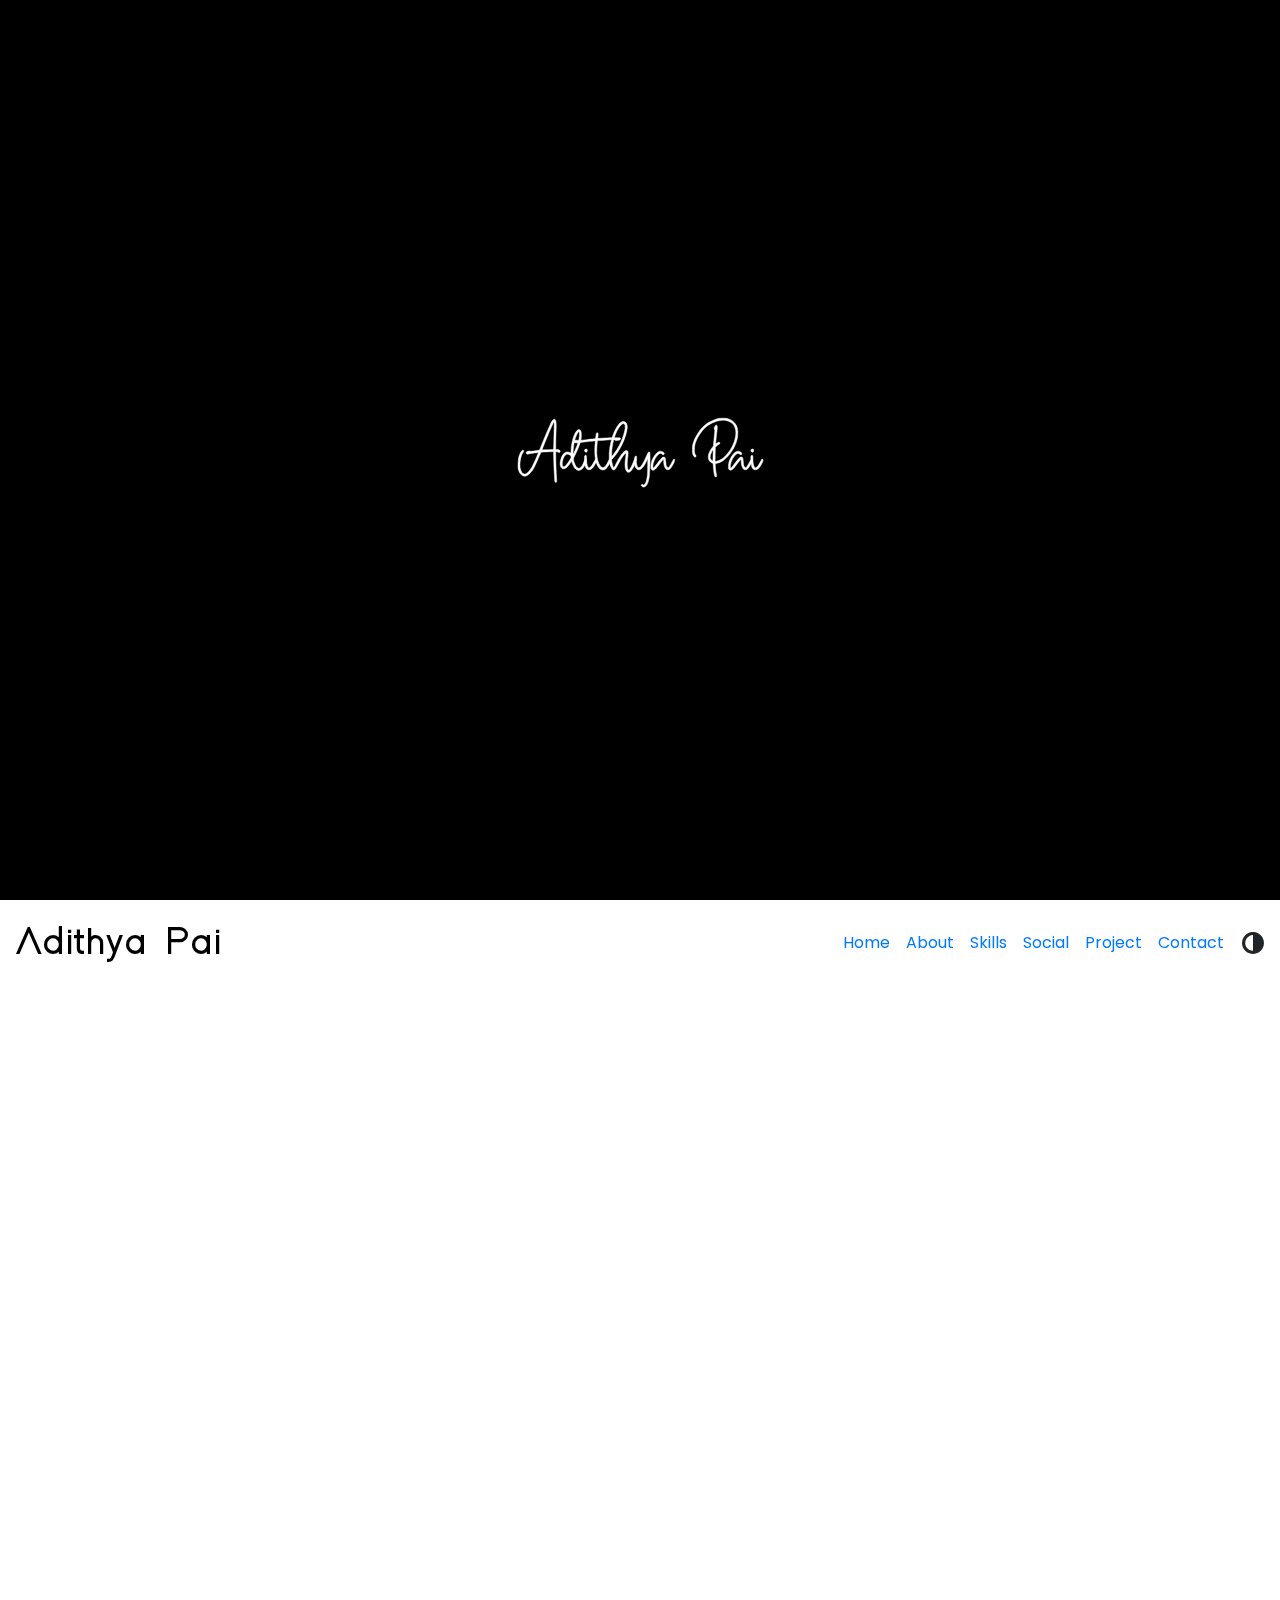
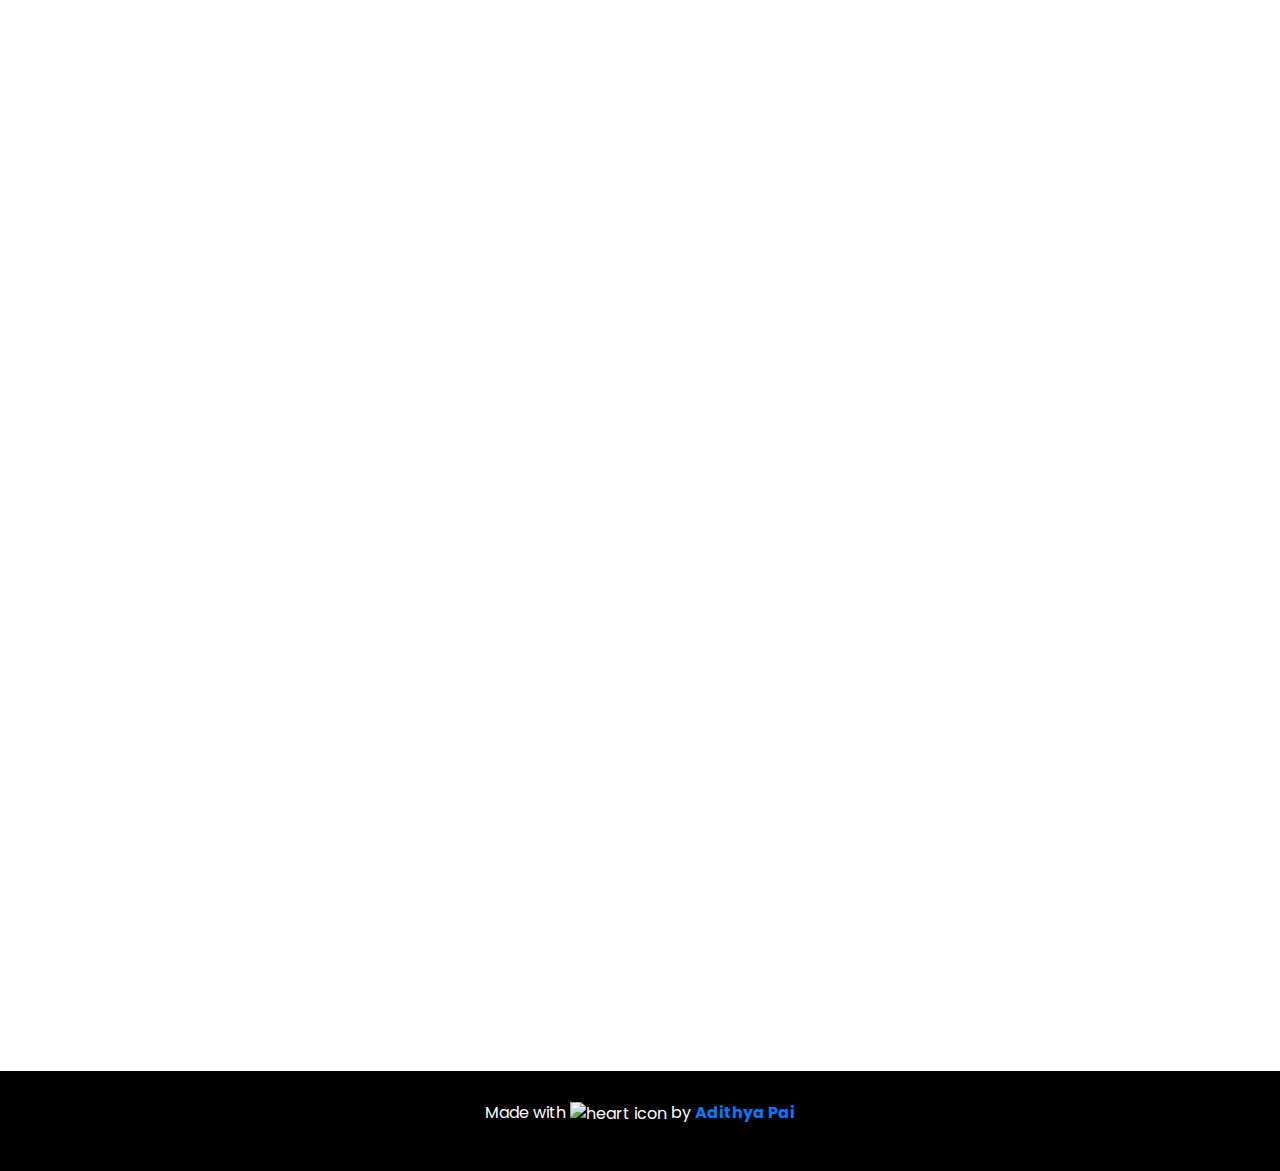
==== index.html @ 1781d68f "Update index.html" ====
<!doctype html>
<html lang=en>
   <meta charset=UTF-8>
   <meta content="width=device-width,initial-scale=1"name=viewport>
   <meta content="ie=edge"http-equiv=x-ua-compatible />
   <meta content=img/ad.jpg property=og:image>
   <meta content=https://adithyapai.com property=og:url>
   <meta content="width=device-width,initial-scale=1,maximum-scale=1,user-scalable=no"name=viewport />
   <meta content="Adithya Pai B is a Front-End Developer from Mangalore, India. Adithya Pai is currenty pursuing his BE in Computer Science. Feel free to contact Adithya Pai B"property=og:description />
   <meta content=#000 name=theme-color>
   <link href=asset/css/style.css rel=stylesheet />
   <title>Adithya Pai B | Front-End Developer</title>
   <meta content="Adithya Pai B is a Front-End Developer from Mangalore, India. Adithya Pai is currenty pursuing his BE in Computer Science. Feel free to contact Adithya Pai B"name=description />
   <meta content="index, follow"name=robots>
   <link href=/sitemap.xml rel=sitemap type=application/xml title=Sitemap>
   <meta content=website property=og:type />
   <link href=https://stackpath.bootstrapcdn.com/bootstrap/4.3.1/css/bootstrap.min.css rel=stylesheet crossorigin=anonymous integrity=sha384-ggOyR0iXCbMQv3Xipma34MD+dH/1fQ784/j6cY/iJTQUOhcWr7x9JvoRxT2MZw1T>
   <meta content="adithya pai b adithyapai adithya pai Adithya AdithyaPai ADITHYAPAI ADITHYA adithyapaib paiadithya adithyapai.com www.adithyapai.com"name=Keywords />
   <script src=/asset/js/fa.js></script>
   <meta content=BsRcrQH_YwBW4zyBT2AexW2QIhoXcLCrtPoTWpZr7Bg name=google-site-verification />
   <link href=/img/fav.ico rel="shortcut icon"type=image/x-icon>
   <link href=https://cdn.statically.io/gh/adithyapaib/adithyapai.com/27f1a882/img/adithya.webp rel=author />
   <meta content="Adithya Pai B | Front-End Developer"property=og:title>
   <meta content=website property=og:type>
   <meta content=https://adithyapai.com property=og:url>
   <meta content=img/ogimg.png property=og:image>
   <link href=https://unpkg.com/aos@2.3.1/dist/aos.css rel=stylesheet>
   <script src="https://code.jquery.com/jquery-3.6.0.min.js" integrity="sha256-/xUj+3OJU5yExlq6GSYGSHk7tPXikynS7ogEvDej/m4=" crossorigin="anonymous"></script>
   <body data-offset=50 data-spy=scroll data-target=.navbar>
      <div id=preloader>
         <svg id=svg id=Layer_1 height=250 style="enable-background:new 0 0 545 165;background:#000"version=1.1 viewBox="0 0 545 165"width=250 x=0px xml:space=preserve xmlns=http://www.w3.org/2000/svg xmlns:xlink=http://www.w3.org/1999/xlink y=0px>
            <style>.st1{stroke-width:1;stroke-miterlimit:10;width:54px;height:54px}</style>
            <g>
               <rect class=st0 height=108 width=605 x=-33 y=38 />
               <path class=st1 d="M23.9,88.34c0-0.48,0.42-0.99,1.26-1.53c0.84-0.54,1.8-0.99,2.88-1.35c1.08-0.36,2.13-0.6,3.15-0.72
                  c1.02-0.12,1.77,0,2.25,0.36c0.36,0.36,3.78,0.06,10.26-0.9c2.64-0.36,4.89-0.69,6.75-0.99c1.86-0.3,2.79-0.51,2.79-0.63
                  c0.12,0,0.9-1.74,2.34-5.22c1.44-3.48,3.18-7.74,5.22-12.78c2.04-5.04,4.05-9.9,6.03-14.58c1.98-4.68,3.81-8.94,5.49-12.78
                  c1.68-3.84,3.12-7.17,4.32-9.99c1.2-2.82,2.1-4.77,2.7-5.85c0.84-1.56,1.86-2.94,3.06-4.14c1.2-1.2,2.21-1.8,3.02-1.8
                  c0.58,0,1.33,0.36,2.26,1.08c0.46,0.48,0.87,1.29,1.21,2.43c0.35,1.14,0.61,2.88,0.79,5.22c0.18,2.34,0.24,5.31,0.18,8.91
                  c-0.06,3.6-0.21,8.1-0.45,13.5c-0.12,2.52-0.21,5.13-0.27,7.83c-0.06,2.7-0.12,5.28-0.18,7.74c-0.06,2.46-0.09,4.68-0.09,6.66
                  s0,3.51,0,4.59v8.28h2.34c3.96,0,6.36,1.02,7.2,3.06c0.36,1.08,0.18,1.92-0.54,2.52c-0.36,0.48-0.69,0.72-0.99,0.72
                  c-0.3,0-0.93-0.24-1.89-0.72c-0.6-0.24-1.29-0.45-2.07-0.63c-0.78-0.18-1.47-0.27-2.07-0.27H88.7l0.36,19.26
                  c0,2.64,0.06,5.49,0.18,8.55c0.12,3.06,0.24,6.06,0.36,9c0.12,2.94,0.24,5.73,0.36,8.37c0.12,2.64,0.24,4.86,0.36,6.66
                  c0.24,3.48,0.39,6.21,0.45,8.19c0.06,1.98,0.06,3.48,0,4.5c-0.06,1.02-0.27,1.65-0.62,1.89c-0.35,0.24-0.82,0.36-1.4,0.36
                  c-0.58,0-1.11-0.36-1.57-1.08c-0.23-0.36-0.47-2.19-0.7-5.49c-0.23-3.3-0.5-7.35-0.79-12.15c-0.29-4.8-0.55-10.02-0.79-15.66
                  c-0.23-5.64-0.41-10.92-0.52-15.84L84.02,86l-5.4,0.18c-13.68,0.36-20.94,0.84-21.78,1.44c-0.24,0.24-0.87,1.47-1.89,3.69
                  c-1.02,2.22-2.13,4.77-3.33,7.65c-5.52,13.08-9.9,22.2-13.14,27.36c-2.52,3.84-5.13,6.87-7.83,9.09c-2.7,2.22-5.37,3.57-8.01,4.05
                  c-3.24,0.6-6.36-0.51-9.36-3.33c-3-2.82-5.04-6.63-6.12-11.43c-0.24-0.96-0.42-2.55-0.54-4.77c-0.12-2.22-0.12-4.62,0-7.2
                  c0.12-2.58,0.27-5.1,0.45-7.56c0.18-2.46,0.45-4.47,0.81-6.03c0.24-1.2,0.63-2.55,1.17-4.05c0.54-1.5,1.14-2.97,1.8-4.41
                  c0.66-1.44,1.32-2.76,1.98-3.96c0.66-1.2,1.29-2.04,1.89-2.52c0.84-0.96,1.74-1.38,2.7-1.26c0.96,0.12,1.56,0.66,1.8,1.62
                  c0.12,0.72-0.18,1.56-0.9,2.52c-1.32,1.32-2.49,3.33-3.51,6.03c-1.02,2.7-1.89,5.64-2.61,8.82c-0.72,3.18-1.17,6.45-1.35,9.81
                  c-0.18,3.36-0.09,6.3,0.27,8.82c0.48,2.76,1.26,5.34,2.34,7.74c1.08,2.4,2.16,4.02,3.24,4.86c1.56,1.08,2.88,1.65,3.96,1.71
                  c1.08,0.06,2.46-0.33,4.14-1.17c3.72-1.92,7.56-6.24,11.52-12.96c0.48-0.84,1.17-2.16,2.07-3.96s1.83-3.69,2.79-5.67
                  c0.96-1.98,1.86-3.96,2.7-5.94c0.84-1.98,1.56-3.63,2.16-4.95l3.06-7.38l2.16-4.86l-3.6,0.36c-0.96,0.12-2.61,0.36-4.95,0.72
                  c-2.34,0.36-4.65,0.72-6.93,1.08c-2.4,0.36-4.44,0.69-6.12,0.99c-1.68,0.3-2.64,0.45-2.88,0.45c-0.48,0-1.08-0.39-1.8-1.17
                  C24.26,89.63,23.9,88.94,23.9,88.34z M78.08,35.42c-0.72,1.68-1.71,3.99-2.97,6.93c-1.26,2.94-2.58,6.12-3.96,9.54
                  c-1.38,3.42-2.82,6.9-4.32,10.44c-1.5,3.54-2.82,6.75-3.96,9.63c-1.14,2.88-2.1,5.25-2.88,7.11c-0.78,1.86-1.17,2.85-1.17,2.97
                  c2.52,0,4.77-0.03,6.75-0.09c1.98-0.06,4.17-0.12,6.57-0.18c2.4-0.06,4.8-0.21,7.2-0.45c0.6,0,1.17-0.03,1.71-0.09
                  c0.54-0.06,1.05-0.09,1.53-0.09c0.48,0,0.96-0.06,1.44-0.18c0.24-4.68,0.39-8.79,0.45-12.33c0.06-3.54,0.15-7.44,0.27-11.7
                  c0.12-4.26,0.24-8.31,0.36-12.15c0.12-3.84,0.21-7.26,0.27-10.26c0.06-3,0.09-5.04,0.09-6.12c0-2.4-0.03-4.2-0.09-5.4
                  c-0.06-1.2-0.33-1.56-0.81-1.08c-0.48,0.48-1.2,1.8-2.16,3.96C81.43,28.04,79.99,31.22,78.08,35.42z"/>
               <path class=st1 d="M143.96,59c-0.84,4.2-2.28,9.12-4.32,14.76c-2.04,5.64-4.44,11.22-7.2,16.74c-1.44,2.88-2.55,5.16-3.33,6.84
                  c-0.78,1.68-1.26,3.12-1.44,4.32c-0.18,1.2-0.12,2.4,0.18,3.6c0.3,1.2,0.81,2.76,1.53,4.68c0.96,2.76,1.86,4.95,2.7,6.57
                  c0.84,1.62,1.86,2.91,3.06,3.87c3.48,3.12,7.02,2.04,10.62-3.24c0.6-0.96,1.29-2.19,2.07-3.69c0.78-1.5,1.41-2.85,1.89-4.05
                  l2.16-5.58c0.24-0.84,0.96-1.26,2.16-1.26c2.16,0.36,2.28,3,0.36,7.92c-2.52,6.84-5.52,11.58-9,14.22c-3.48,2.64-7.14,3-10.98,1.08
                  c-0.6-0.36-1.32-0.9-2.16-1.62c-0.84-0.72-1.5-1.38-1.98-1.98c-0.48-0.6-1.05-1.5-1.71-2.7c-0.66-1.2-1.29-2.43-1.89-3.69
                  c-0.6-1.26-1.14-2.52-1.62-3.78c-0.48-1.26-0.78-2.25-0.9-2.97c-0.24-1.2-0.48-1.8-0.72-1.8c-0.12,0-0.48,0.39-1.08,1.17
                  c-0.6,0.78-1.26,1.71-1.98,2.79c-1.68,2.4-3.57,4.74-5.67,7.02c-2.1,2.28-3.69,3.72-4.77,4.32c-0.48,0.24-1.14,0.45-1.98,0.63
                  c-0.84,0.18-1.62,0.27-2.34,0.27c-1.08,0-1.86-0.09-2.34-0.27c-0.48-0.18-1.14-0.75-1.98-1.71c-3.24-3.6-3.84-9.36-1.8-17.28
                  c1.8-7.08,4.47-12.06,8.01-14.94c3.54-2.88,7.59-3.3,12.15-1.26l2.52,1.08v-2.88c0-4.44,0.33-8.97,0.99-13.59
                  c0.66-4.62,1.56-9,2.7-13.14c1.14-4.14,2.46-7.86,3.96-11.16c1.5-3.3,3.09-5.85,4.77-7.65c2.4-2.64,4.8-3.3,7.2-1.98
                  c1.44,0.72,2.37,3.09,2.79,7.11C145,49.79,144.79,54.2,143.96,59z M118.22,106.16c2.4-3.72,3.72-6.33,3.96-7.83
                  c0.24-1.5-0.42-2.97-1.98-4.41c-2.4-2.04-4.98-2.76-7.74-2.16c-1.68,0.48-3.27,1.95-4.77,4.41c-1.5,2.46-2.67,5.19-3.51,8.19
                  c-0.84,3-1.23,5.88-1.17,8.64c0.06,2.76,0.75,4.62,2.07,5.58c1.2,1.08,3.42-0.12,6.66-3.6L118.22,106.16z M126.68,91.4
                  c0.12,0,0.54-0.69,1.26-2.07c0.72-1.38,1.56-3.09,2.52-5.13c2.04-4.08,3.84-8.43,5.4-13.05c1.56-4.62,2.76-8.85,3.6-12.69
                  c0.36-1.8,0.63-3.63,0.81-5.49c0.18-1.86,0.24-3.57,0.18-5.13c-0.06-1.56-0.21-2.82-0.45-3.78c-0.24-0.96-0.54-1.44-0.9-1.44
                  c-0.48,0-1.38,1.11-2.7,3.33c-1.32,2.22-2.46,4.59-3.42,7.11c-0.96,2.28-1.77,4.56-2.43,6.84c-0.66,2.28-1.23,4.77-1.71,7.47
                  c-0.48,2.7-0.9,5.67-1.26,8.91c-0.36,3.24-0.66,6.84-0.9,10.8c-0.12,0.6-0.15,1.17-0.09,1.71c0.06,0.54,0.09,0.99,0.09,1.35V91.4z"/>
               <path class=st1 d="M152.77,86.36c-1.32-0.96-1.71-2.22-1.17-3.78c0.54-1.56,1.59-2.34,3.15-2.34c2.04,0,3.06,1.08,3.06,3.24
                  c0,0.96-0.33,1.83-0.99,2.61c-0.66,0.78-1.41,1.17-2.25,1.17c-0.24,0-0.51-0.09-0.81-0.27C153.46,86.81,153.13,86.6,152.77,86.36z
                  M175.63,102.38c0.6-0.24,1.17-0.06,1.71,0.54c0.54,0.6,0.81,1.32,0.81,2.16c0,0.6-0.3,1.56-0.9,2.88
                  c-0.6,1.32-1.29,2.79-2.07,4.41c-0.78,1.62-1.62,3.18-2.52,4.68c-0.9,1.5-1.71,2.67-2.43,3.51c-1.68,2.04-3.48,3.51-5.4,4.41
                  c-1.92,0.9-3.78,1.05-5.58,0.45c-2.52-0.72-4.38-2.67-5.58-5.85c-1.2-3.18-1.92-8.19-2.16-15.03c0-2.28-0.03-4.02-0.09-5.22
                  c-0.06-1.2-0.03-2.13,0.09-2.79c0.12-0.66,0.24-1.08,0.36-1.26c0.12-0.18,0.36-0.39,0.72-0.63c0.96-0.72,1.74-0.84,2.34-0.36
                  c0.6,0.24,0.93,0.78,0.99,1.62c0.06,0.84,0.09,3,0.09,6.48c0,9,1.14,14.82,3.42,17.46c1.08,1.2,2.04,1.62,2.88,1.26
                  c1.32-0.36,2.76-1.56,4.32-3.6c1.56-2.04,3.18-4.74,4.86-8.1c0.96-1.8,1.83-3.36,2.61-4.68
                  C174.88,103.4,175.39,102.62,175.63,102.38z"/>
               <path class=st1 d="M135.85,61.34c0.6,0.36,1.83,0.48,3.69,0.36c1.86-0.12,5.43-0.48,10.71-1.08c1.8-0.24,3.63-0.48,5.49-0.72
                  c1.86-0.24,3.66-0.45,5.4-0.63c1.74-0.18,3.3-0.36,4.68-0.54c1.38-0.18,2.49-0.27,3.33-0.27c1.68-0.24,3.12-0.42,4.32-0.54
                  c1.2-0.12,1.86-0.24,1.98-0.36c0.12-0.12,0.24-0.72,0.36-1.8c0.12-1.08,0.3-2.4,0.54-3.96c0.36-3.12,0.72-5.04,1.08-5.76
                  c0.36-0.72,1.02-1.08,1.98-1.08c0.96,0,1.53,0.51,1.71,1.53c0.18,1.02,0.15,2.97-0.09,5.85c-0.24,1.32-0.39,2.43-0.45,3.33
                  c-0.06,0.9-0.09,1.41-0.09,1.53c0.12,0,1.5-0.06,4.14-0.18c2.64-0.12,5.88-0.3,9.72-0.54c4.2-0.36,8.31-0.6,12.33-0.72
                  c4.02-0.12,7.65-0.18,10.89-0.18c3.24,0,5.91,0.06,8.01,0.18c2.1,0.12,3.33,0.3,3.69,0.54c0.72,0.6,0.99,1.35,0.81,2.25
                  s-0.75,1.59-1.71,2.07c-0.48,0.24-1.26,0.45-2.34,0.63c-1.08,0.18-2.22,0.33-3.42,0.45c-1.68,0.24-2.79,0.3-3.33,0.18
                  c-0.54-0.12-0.87-0.36-0.99-0.72c-0.24-0.48-0.66-0.78-1.26-0.9c-0.6-0.12-1.86-0.18-3.78-0.18c-1.2,0-3.54,0.09-7.02,0.27
                  c-3.48,0.18-7.08,0.39-10.8,0.63c-3.72,0.24-7.08,0.45-10.08,0.63c-3,0.18-4.62,0.33-4.86,0.45c-0.36,0.12-0.72,1.41-1.08,3.87
                  c-0.36,2.46-0.63,5.34-0.81,8.64c-0.18,3.3-0.3,6.69-0.36,10.17c-0.06,3.48,0.03,6.3,0.27,8.46c0.72,7.44,2.16,13.62,4.32,18.54
                  c2.16,4.92,4.68,7.86,7.56,8.82c3.72,1.2,7.86-3,12.42-12.6c1.44-2.76,2.37-4.44,2.79-5.04c0.42-0.6,0.99-0.84,1.71-0.72
                  c2.04,0.12,2.28,2.1,0.72,5.94c-0.72,1.68-1.59,3.45-2.61,5.31c-1.02,1.86-2.07,3.57-3.15,5.13c-1.08,1.56-2.16,2.94-3.24,4.14
                  c-1.08,1.2-2.04,2.04-2.88,2.52c-0.96,0.6-2.4,0.87-4.32,0.81c-1.92-0.06-3.48-0.39-4.68-0.99c-2.04-0.96-4.02-3.03-5.94-6.21
                  c-1.92-3.18-3.48-6.57-4.68-10.17c-0.6-1.92-1.11-4.38-1.53-7.38c-0.42-3-0.72-6.27-0.9-9.81c-0.18-3.54-0.24-7.17-0.18-10.89
                  c0.06-3.72,0.27-7.38,0.63-10.98c0.24-1.8,0.39-3.36,0.45-4.68c0.06-1.32,0.03-2.04-0.09-2.16c0-0.12-1.02-0.09-3.06,0.09
                  c-2.04,0.18-4.5,0.42-7.38,0.72c-2.88,0.3-5.94,0.63-9.18,0.99c-3.24,0.36-6,0.72-8.28,1.08c-3.96,0.48-7.2,0.84-9.72,1.08
                  c-2.52,0.24-4.53,0.3-6.03,0.18c-1.5-0.12-2.52-0.36-3.06-0.72s-0.81-0.9-0.81-1.62c0-0.96,0.3-1.65,0.9-2.07
                  c0.6-0.42,1.74-0.81,3.42-1.17C133.64,60.86,135.02,60.86,135.85,61.34z"/>
               <path class=st1 d="M263.47,101.84c0.72,0.48,0.96,1.41,0.72,2.79c-0.24,1.38-1.02,3.81-2.34,7.29c-1.8,4.32-3.42,7.83-4.86,10.53
                  c-1.44,2.7-2.88,4.71-4.32,6.03c-1.08,1.08-1.92,1.77-2.52,2.07c-0.6,0.3-1.44,0.45-2.52,0.45c-1.68,0-2.88-0.42-3.6-1.26
                  c-2.28-2.4-3.63-5.97-4.05-10.71c-0.42-4.74,0.03-11.91,1.35-21.51c0.24-2.16,0.42-4.02,0.54-5.58c0.12-1.56,0.06-2.4-0.18-2.52
                  c-0.12-0.12-0.48,0.06-1.08,0.54c-0.6,0.48-1.32,1.2-2.16,2.16c-0.84,0.96-1.77,2.1-2.79,3.42c-1.02,1.32-2.01,2.76-2.97,4.32
                  c-0.96,1.44-2.22,3.57-3.78,6.39c-1.56,2.82-3,5.49-4.32,8.01c-2.52,5.04-4.44,8.34-5.76,9.9c-1.32,1.56-2.64,2.22-3.96,1.98
                  c-1.08-0.24-1.98-0.75-2.7-1.53c-0.72-0.78-1.5-2.01-2.34-3.69c-0.6-1.32-1.17-2.61-1.71-3.87c-0.54-1.26-0.99-2.64-1.35-4.14
                  c-0.36-1.5-0.66-3.15-0.9-4.95c-0.24-1.8-0.42-3.96-0.54-6.48c-0.36-9,0.15-17.49,1.53-25.47c1.38-7.98,3.39-15.93,6.03-23.85
                  c1.68-4.8,3.27-8.79,4.77-11.97c1.5-3.18,3.27-6.33,5.31-9.45c3.48-5.16,6.84-8.43,10.08-9.81c3.24-1.38,6.12-0.75,8.64,1.89
                  c2.04,2.16,3.06,5.34,3.06,9.54c0,4.2-1.02,9.78-3.06,16.74c-2.88,9.96-6.84,19.5-11.88,28.62c-5.04,9.12-10.62,16.86-16.74,23.22
                  l-2.7,2.7l0.72,4.68c0.36,2.52,0.93,5.01,1.71,7.47c0.78,2.46,1.53,4.05,2.25,4.77c0.12,0.12,0.3,0.12,0.54,0
                  c0.24-0.12,0.54-0.45,0.9-0.99c0.36-0.54,0.84-1.38,1.44-2.52c0.6-1.14,1.38-2.67,2.34-4.59c3.48-7.2,7.02-13.32,10.62-18.36
                  c3.6-5.04,6.54-8.16,8.82-9.36c1.08-0.6,2.19-0.9,3.33-0.9c1.14,0,1.95,0.3,2.43,0.9c0.6,0.84,0.96,2.31,1.08,4.41
                  c0.12,2.1-0.12,5.07-0.72,8.91c-0.36,2.4-0.63,4.92-0.81,7.56c-0.18,2.64-0.27,5.13-0.27,7.47s0.06,4.44,0.18,6.3
                  c0.12,1.86,0.36,3.27,0.72,4.23c0.84,1.8,1.5,2.7,1.98,2.7c2.16,0,5.52-5.64,10.08-16.92c1.56-3.84,2.67-6.21,3.33-7.11
                  C261.7,101.39,262.51,101.24,263.47,101.84z M211.27,81.32c-0.24,1.92-0.39,3.81-0.45,5.67c-0.06,1.86-0.09,3.51-0.09,4.95
                  s0.03,2.61,0.09,3.51c0.06,0.9,0.15,1.23,0.27,0.99l3.78-4.68c9.84-12.48,17.22-26.88,22.14-43.2c1.92-6.36,2.97-11.34,3.15-14.94
                  c0.18-3.6-0.45-6.12-1.89-7.56c-2.28-2.28-5.7-0.42-10.26,5.58c-2.04,2.64-3.96,5.82-5.76,9.54c-1.8,3.72-3.45,7.8-4.95,12.24
                  c-1.5,4.44-2.76,9.03-3.78,13.77C212.5,71.93,211.75,76.64,211.27,81.32z"/>
               <path class=st1 d="M289.39,89.6c0.48-1.32,1.2-2.16,2.16-2.52c0.96-0.36,1.74-0.24,2.34,0.36c0.12,0.24,0.24,1.53,0.36,3.87
                  c0.12,2.34,0.18,5.25,0.18,8.73c0,3.48-0.06,7.32-0.18,11.52c-0.12,4.2-0.27,8.25-0.45,12.15c-0.18,3.9-0.36,7.47-0.54,10.71
                  c-0.18,3.24-0.39,5.58-0.63,7.02c-1.8,12.12-4.98,19.2-9.54,21.24c-1.68,0.6-2.94,0.84-3.78,0.72c-0.84-0.12-1.74-0.66-2.7-1.62
                  c-0.6-0.6-0.99-1.11-1.17-1.53c-0.18-0.42-0.15-0.93,0.09-1.53c0.24-0.84,0.72-1.32,1.44-1.44c0.72-0.12,1.44,0.12,2.16,0.72
                  c0.6,0.48,0.99,0.72,1.17,0.72s0.63-0.24,1.35-0.72c1.32-0.72,2.52-2.46,3.6-5.22c1.08-2.76,1.92-6.06,2.52-9.9
                  c0.24-1.44,0.45-2.82,0.63-4.14c0.18-1.32,0.33-2.88,0.45-4.68c0.12-1.8,0.21-3.93,0.27-6.39c0.06-2.46,0.09-5.49,0.09-9.09
                  l0.36-17.46l-3.78,7.56c-4.2,8.52-8.16,13.8-11.88,15.84c-1.68,0.84-3.06,1.26-4.14,1.26s-2.28-0.42-3.6-1.26
                  c-2.16-1.56-3.69-3.69-4.59-6.39c-0.9-2.7-1.35-6.63-1.35-11.79c0-7.2,1.02-10.8,3.06-10.8c1.08,0,1.74,0.42,1.98,1.26
                  c0.24,0.84,0.18,2.4-0.18,4.68c-0.36,1.92-0.51,3.87-0.45,5.85c0.06,1.98,0.24,3.87,0.54,5.67c0.3,1.8,0.72,3.36,1.26,4.68
                  c0.54,1.32,1.17,2.22,1.89,2.7c1.92,1.2,4.05,0.39,6.39-2.43c2.34-2.82,5.31-8.13,8.91-15.93c1.32-2.76,2.55-5.37,3.69-7.83
                  C288.46,91.73,289.15,90.2,289.39,89.6z"/>
               <path class=st1 d="M301.45,126.68c-0.72,0.24-1.29,0.27-1.71,0.09c-0.42-0.18-0.99-0.69-1.71-1.53c-0.96-0.84-1.5-1.56-1.62-2.16
                  c-0.12-0.6-0.18-2.04-0.18-4.32c0-4.32,0.63-8.37,1.89-12.15c1.26-3.78,3.33-7.77,6.21-11.97c6.24-9,12.36-11.58,18.36-7.74
                  c2.52,1.56,3.36,3.12,2.52,4.68c-0.84,1.56-2.22,1.56-4.14,0c-2.04-1.68-4.08-2.04-6.12-1.08c-0.96,0.48-1.98,1.29-3.06,2.43
                  c-1.08,1.14-2.19,2.46-3.33,3.96c-1.14,1.5-2.19,3.09-3.15,4.77c-0.96,1.68-1.74,3.3-2.34,4.86c-0.72,1.8-1.29,3.63-1.71,5.49
                  c-0.42,1.86-0.69,3.51-0.81,4.95c-0.12,1.44-0.09,2.61,0.09,3.51c0.18,0.9,0.57,1.23,1.17,0.99l1.08-0.36
                  c0.12,0,0.93-0.99,2.43-2.97c1.5-1.98,3.33-4.35,5.49-7.11c1.92-2.64,3.57-4.8,4.95-6.48c1.38-1.68,2.58-3.03,3.6-4.05
                  c1.02-1.02,1.92-1.71,2.7-2.07c0.78-0.36,1.59-0.54,2.43-0.54c1.44,0,2.43,0.6,2.97,1.8c0.54,1.2,0.93,3.9,1.17,8.1
                  c0.24,2.04,0.45,3.93,0.63,5.67c0.18,1.74,0.39,2.85,0.63,3.33c0.36,0.96,0.96,1.92,1.8,2.88c0.84,0.96,1.5,1.44,1.98,1.44
                  c0.72,0,1.83-1.08,3.33-3.24c1.5-2.16,3.21-5.04,5.13-8.64c0.96-2.04,1.86-3.75,2.7-5.13c0.84-1.38,1.38-2.07,1.62-2.07
                  c0.6,0,1.08,0.36,1.44,1.08c0.36,0.72,0.42,1.56,0.18,2.52c-0.24,1.32-0.81,2.97-1.71,4.95s-1.92,3.93-3.06,5.85
                  c-1.14,1.92-2.28,3.63-3.42,5.13c-1.14,1.5-2.07,2.49-2.79,2.97c-1.8,1.08-3.48,1.44-5.04,1.08c-1.56-0.36-2.91-1.35-4.05-2.97
                  c-1.14-1.62-2.07-3.75-2.79-6.39c-0.72-2.64-1.08-5.7-1.08-9.18c0-1.08-0.06-2.01-0.18-2.79c-0.12-0.78-0.24-1.17-0.36-1.17
                  c-0.84,0-4.32,4.14-10.44,12.42c-3.12,4.2-5.46,7.05-7.02,8.55C304.57,125.57,303.01,126.44,301.45,126.68z"/>
               <path class=st1 d="M462.55,13.82c4.32,0.96,8.19,2.73,11.61,5.31c3.42,2.58,6.09,5.61,8.01,9.09c1.32,2.64,2.25,5.16,2.79,7.56
                  c0.54,2.4,0.81,5.64,0.81,9.72c0,16.68-6.72,33.06-20.16,49.14c-3.72,4.56-7.8,8.31-12.24,11.25c-4.44,2.94-8.76,4.83-12.96,5.67
                  l-3.78,0.9l0.18,4.32c0.12,2.64,0.36,5.55,0.72,8.73c0.36,3.18,0.84,6.27,1.44,9.27c0.36,1.8,0.57,3.06,0.63,3.78
                  c0.06,0.72-0.03,1.26-0.27,1.62c-1.08,1.32-2.29,1.32-3.64,0c-0.25-0.24-0.53-1.05-0.85-2.43c-0.31-1.38-0.63-3-0.94-4.86
                  c-0.31-1.86-0.6-3.87-0.85-6.03c-0.25-2.16-0.44-4.14-0.57-5.94c-0.12-2.28-0.24-4.05-0.35-5.31c-0.12-1.26-0.27-2.22-0.45-2.88
                  c-0.18-0.66-0.44-1.08-0.79-1.26c-0.36-0.18-0.77-0.39-1.24-0.63c-2.6-0.96-4.64-2.58-6.11-4.86c-1.48-2.28-2.21-5.04-2.21-8.28
                  c0-6.36,2.77-13.14,8.33-20.34l2.83-3.6l0.78-9.18c0.26-2.52,0.55-5.52,0.87-9c0.32-3.48,0.61-6.42,0.87-8.82
                  c0.12-1.92,0.24-3.48,0.36-4.68c0.12-1.2,0.18-2.1,0.18-2.7c0-0.6-0.06-1.02-0.18-1.26c-0.12-0.24-0.24-0.42-0.36-0.54
                  c-0.72-0.48-1.02-1.26-0.9-2.34c0.12-1.08,0.6-2.34,1.44-3.78c1.56-2.88,3.12-3.72,4.68-2.52c0.48,0.48,0.75,1.74,0.81,3.78
                  c0.06,2.04-0.15,4.38-0.63,7.02c-0.12,0.72-0.33,2.55-0.63,5.49c-0.3,2.94-0.63,6.06-0.99,9.36c-0.36,3.3-0.66,6.33-0.9,9.09
                  c-0.24,2.76-0.36,4.38-0.36,4.86c0,0.12,0.27,0.06,0.81-0.18c0.54-0.24,1.23-0.6,2.07-1.08c1.8-1.2,3.27-1.77,4.41-1.71
                  c1.14,0.06,1.77,0.69,1.89,1.89c0.12,0.6,0.06,1.05-0.18,1.35c-0.24,0.3-0.84,0.75-1.8,1.35c-0.6,0.24-1.41,0.72-2.43,1.44
                  c-1.02,0.72-1.89,1.44-2.61,2.16l-2.88,2.52l-0.36,15.66l-0.18,15.66l2.7-0.54c0.96-0.12,2.13-0.42,3.51-0.9
                  c1.38-0.48,2.79-1.08,4.23-1.8c1.44-0.72,2.85-1.53,4.23-2.43c1.38-0.9,2.55-1.77,3.51-2.61c6.72-5.88,12.48-13.02,17.28-21.42
                  c4.8-8.4,7.86-16.98,9.18-25.74c0.96-6.24,0.69-11.79-0.81-16.65c-1.5-4.86-3.99-8.76-7.47-11.7c-3.48-2.94-7.83-4.86-13.05-5.76
                  c-5.22-0.9-11.01-0.57-17.37,0.99c-1.44,0.36-3.15,0.93-5.14,1.71c-1.98,0.78-4,1.62-6.05,2.52c-2.05,0.9-4.04,1.89-5.96,2.97
                  c-1.93,1.08-3.5,2.04-4.7,2.88c-2.17,1.56-4.37,3.45-6.59,5.67c-2.23,2.22-4.4,4.65-6.51,7.29c-2.11,2.64-4.09,5.43-5.96,8.37
                  c-1.87,2.94-3.46,5.85-4.79,8.73c-2.05,4.32-3.43,8.01-4.16,11.07c-0.72,3.06-1.08,6.69-1.08,10.89c0,1.92,0.03,3.51,0.09,4.77
                  c0.06,1.26,0.21,2.4,0.45,3.42c0.24,1.02,0.57,1.92,0.99,2.7c0.42,0.78,0.99,1.65,1.71,2.61c0.48,0.72,0.54,1.44,0.18,2.16
                  c-0.96,1.32-2.03,1.59-3.21,0.81c-1.18-0.78-2.35-2.43-3.5-4.95c-0.58-1.32-0.92-2.61-1.04-3.87c-0.12-1.26-0.17-3.81-0.17-7.65
                  c0-1.8,0.03-3.33,0.09-4.59c0.06-1.26,0.12-2.34,0.18-3.24c0.06-0.9,0.21-1.8,0.45-2.7c0.24-0.9,0.54-1.89,0.9-2.97
                  c1.2-4.2,2.91-8.46,5.13-12.78c2.22-4.32,4.71-8.4,7.47-12.24c2.76-3.84,5.76-7.38,9-10.62c3.24-3.24,6.54-5.94,9.9-8.1
                  c3.48-2.16,7.26-4.11,11.34-5.85c4.08-1.74,7.98-3.09,11.7-4.05c1.32-0.36,2.88-0.6,4.68-0.72c1.8-0.12,3.6-0.18,5.4-0.18
                  s3.57,0.06,5.31,0.18C460.05,13.4,461.47,13.58,462.55,13.82z M432.13,82.04l-1.26,1.44c-0.84,0.96-1.8,2.67-2.88,5.13
                  c-1.08,2.46-1.8,4.59-2.16,6.39c-0.36,1.56-0.45,3.09-0.27,4.59c0.18,1.5,0.75,2.79,1.71,3.87c0.48,0.72,1.26,1.44,2.34,2.16
                  c1.08,0.72,1.68,0.96,1.8,0.72c0-0.12,0.03-1.38,0.09-3.78c0.06-2.4,0.15-5.28,0.27-8.64L432.13,82.04z"/>
               <path class=st1 d="M470.46,126.68c-0.72,0.24-1.29,0.27-1.71,0.09c-0.42-0.18-0.99-0.69-1.71-1.53c-0.96-0.84-1.5-1.56-1.62-2.16
                  c-0.12-0.6-0.18-2.04-0.18-4.32c0-4.32,0.63-8.37,1.89-12.15c1.26-3.78,3.33-7.77,6.21-11.97c6.24-9,12.36-11.58,18.36-7.74
                  c2.52,1.56,3.36,3.12,2.52,4.68c-0.84,1.56-2.22,1.56-4.14,0c-2.04-1.68-4.08-2.04-6.12-1.08c-0.96,0.48-1.98,1.29-3.06,2.43
                  c-1.08,1.14-2.19,2.46-3.33,3.96c-1.14,1.5-2.19,3.09-3.15,4.77c-0.96,1.68-1.74,3.3-2.34,4.86c-0.72,1.8-1.29,3.63-1.71,5.49
                  c-0.42,1.86-0.69,3.51-0.81,4.95c-0.12,1.44-0.09,2.61,0.09,3.51s0.57,1.23,1.17,0.99l1.08-0.36c0.12,0,0.93-0.99,2.43-2.97
                  c1.5-1.98,3.33-4.35,5.49-7.11c1.92-2.64,3.57-4.8,4.95-6.48c1.38-1.68,2.58-3.03,3.6-4.05c1.02-1.02,1.92-1.71,2.7-2.07
                  c0.78-0.36,1.59-0.54,2.43-0.54c1.44,0,2.43,0.6,2.97,1.8c0.54,1.2,0.93,3.9,1.17,8.1c0.24,2.04,0.45,3.93,0.63,5.67
                  c0.18,1.74,0.39,2.85,0.63,3.33c0.36,0.96,0.96,1.92,1.8,2.88c0.84,0.96,1.5,1.44,1.98,1.44c0.72,0,1.83-1.08,3.33-3.24
                  c1.5-2.16,3.21-5.04,5.13-8.64c0.96-2.04,1.86-3.75,2.7-5.13c0.84-1.38,1.38-2.07,1.62-2.07c0.6,0,1.08,0.36,1.44,1.08
                  c0.36,0.72,0.42,1.56,0.18,2.52c-0.24,1.32-0.81,2.97-1.71,4.95s-1.92,3.93-3.06,5.85c-1.14,1.92-2.28,3.63-3.42,5.13
                  c-1.14,1.5-2.07,2.49-2.79,2.97c-1.8,1.08-3.48,1.44-5.04,1.08c-1.56-0.36-2.91-1.35-4.05-2.97c-1.14-1.62-2.07-3.75-2.79-6.39
                  c-0.72-2.64-1.08-5.7-1.08-9.18c0-1.08-0.06-2.01-0.18-2.79c-0.12-0.78-0.24-1.17-0.36-1.17c-0.84,0-4.32,4.14-10.44,12.42
                  c-3.12,4.2-5.46,7.05-7.02,8.55C473.58,125.57,472.02,126.44,470.46,126.68z"/>
               <path class=st1 d="M515.46,86.36c-1.32-0.96-1.71-2.22-1.17-3.78c0.54-1.56,1.59-2.34,3.15-2.34c2.04,0,3.06,1.08,3.06,3.24
                  c0,0.96-0.33,1.83-0.99,2.61c-0.66,0.78-1.41,1.17-2.25,1.17c-0.24,0-0.51-0.09-0.81-0.27C516.15,86.81,515.82,86.6,515.46,86.36z
                  M538.32,102.38c0.6-0.24,1.17-0.06,1.71,0.54c0.54,0.6,0.81,1.32,0.81,2.16c0,0.6-0.3,1.56-0.9,2.88
                  c-0.6,1.32-1.29,2.79-2.07,4.41c-0.78,1.62-1.62,3.18-2.52,4.68c-0.9,1.5-1.71,2.67-2.43,3.51c-1.68,2.04-3.48,3.51-5.4,4.41
                  c-1.92,0.9-3.78,1.05-5.58,0.45c-2.52-0.72-4.38-2.67-5.58-5.85c-1.2-3.18-1.92-8.19-2.16-15.03c0-2.28-0.03-4.02-0.09-5.22
                  c-0.06-1.2-0.03-2.13,0.09-2.79c0.12-0.66,0.24-1.08,0.36-1.26c0.12-0.18,0.36-0.39,0.72-0.63c0.96-0.72,1.74-0.84,2.34-0.36
                  c0.6,0.24,0.93,0.78,0.99,1.62c0.06,0.84,0.09,3,0.09,6.48c0,9,1.14,14.82,3.42,17.46c1.08,1.2,2.04,1.62,2.88,1.26
                  c1.32-0.36,2.76-1.56,4.32-3.6c1.56-2.04,3.18-4.74,4.86-8.1c0.96-1.8,1.83-3.36,2.61-4.68
                  C537.57,103.4,538.08,102.62,538.32,102.38z"/>
            </g>
         </svg>
      </div>
      <div class=page1 id=home>
         <p class=typed>
      </div>
      <nav class="uc navbar navbar-expand-lg sticky-top">
         <a href=https://adithyapai.com rel=“noreferrer” class="uc navbar-brand"style=font-size:2.5em>Adithya Pai </a><button type=button class="ml-auto navbar-toggler"aria-controls=navbarNav aria-expanded=false aria-label="Toggle navigation"data-target=#navbarNav data-toggle=collapse><span class=navbar-toggler-icon><i class="fa fa-bars"aria-hidden=true></i></span></button>
         <div class="collapse navbar-collapse text-center"id=navbarNav>
            <ul class="ml-auto navbar-nav">
               <li class="uc nav-item"><a href=#home rel=“noreferrer” class=nav-link>Home</a>
               <li class="uc nav-item"><a href=#about rel=“noreferrer” class=nav-link>About</a>
               <li class="uc nav-item"><a href=#skills rel=“noreferrer” class=nav-link>Skills</a>
               <li class="uc nav-item"><a href=#social rel=“noreferrer” class=nav-link>Social</a>
               <li class="uc nav-item"><a href=#projects rel=“noreferrer” class=nav-link>Project</a>
               <li class="uc nav-item"><a href=#contact rel=“noreferrer” class=nav-link>Contact</a>
            </ul>
         </div>
         <div class=dmb><i class="fa fa-adjust"onclick=darkmode()></i></div>
      </nav>
      <div class=about>
         <div class="slid slid1"id=about data-aos=zoom-in-right data-aos-duration=800>
            <div class="box box1">
               <div class=title>About Me <i class="fa fa-user"></i></div>
               <div class=adithya><img alt="Adithya Pai"src=/img/adithya.png class=img></div>
               <div class=content>
                  <p>
                  <p>Hi there! I am <b style=color:#3e69c3>Adithya Pai B</b> from Mangalore, <img alt=India-flag src=https://img.icons8.com/color/25/000000/india.png /></p>
                  I am currently pursuing Bachelor of Engineering in Computer Science.
                  <p>
                  <p>I <img alt="heart icon"src=https://img.icons8.com/color/28/000000/hearts.png /> to design Websites, UI/UX, and Photography 📷.</p>
                  <button type=submit class=learn-more><a href=https://adithyapai.com/asset/resume.pdf style=color:#fff;outline:0;text-decoration:none download>Resume</a></button>
               </div>
            </div>
         </div>
         <div class="slid slid2"id=skills data-aos=zoom-in-up data-aos-duration=800>
            <div class="box box2">
               <div class=title>Skills <img alt=skills src=https://img.icons8.com/color/30/000000/parse-from-clipboard.png /></div>
               <div class=content>
                  <div class=web>
                     <div class=title><b>Web Development </b><img alt=web src=https://img.icons8.com/color/30/000000/internet.png /></div>
                     <div class="container web-body">
                        <ul>
                           <li><img alt="HTML icon"src=https://img.icons8.com/color/48/000000/html-5.png />
                           <li>HTML5
                        </ul>
                        <ul>
                           <li><img alt="CSS CSS3 icon"src=https://img.icons8.com/color/48/000000/css3.png />
                           <li>CSS3
                        </ul>
                        <ul>
                           <li><img alt="Bootstrap icon"src=https://img.icons8.com/color/48/000000/bootstrap.png />
                           <li>Bootstrap
                        </ul>
                        <ul>
                           <li><img alt="SASS icon"src=https://img.icons8.com/color/48/000000/sass.png />
                           <li>SASS
                        </ul>
                        <ul>
                           <li><img alt="JS Javascript icon"src=https://img.icons8.com/color/48/000000/javascript.png />
                           <li>Javascript
                        </ul>
                        <ul>
                           <li><img alt="React.js icon"src=https://img.icons8.com/officel/50/000000/react.png />
                           <li>React
                        </ul>
                        <ul>
                           <li><img alt="jQuery icon"src=https://img.icons8.com/ios-filled/50/000000/jquery.png style=background:#fff;border-radius:50% />
                           <li>jQuery
                        </ul>
                        <ul>
                           <li><img alt="json icon"src=https://img.icons8.com/color/48/000000/json--v1.png />
                           <li>JSON
                        </ul>
                        <ul>
                           <li><img alt="Typescript icon"src=https://img.icons8.com/color/48/000000/typescript.png />
                           <li>TypeScript
                        </ul>
                     </div>
                     <div class=title><b>Programing </b><img alt="Code icon"src=https://img.icons8.com/fluent/30/000000/code.png /></div>
                     <div class="container web-body">
                        <ul>
                           <li><img alt="C programming icon"src=https://img.icons8.com/color/48/000000/c-programming.png />
                           <li>C
                        </ul>
                        <ul>
                           <li><img alt="c++ icon"src=https://img.icons8.com/color/48/000000/c-plus-plus-logo.png />
                           <li>C++
                        </ul>
                        <ul>
                           <li><img alt="python icon"src=https://img.icons8.com/color/48/000000/python.png />
                           <li>Python3
                        </ul>
                     </div>
                     <div class=title><b>Tools </b><img alt="tools "src=https://img.icons8.com/doodle/30/000000/screwdriver--v1.png /></div>
                     <div class="container web-body">
                        <ul>
                           <li><img alt=" Adobe XD"src=https://img.icons8.com/color/48/000000/adobe-xd.png />
                           <li>Adobe XD
                        </ul>
                        <ul>
                           <li><img alt="Adobe Photoshop"src=https://img.icons8.com/color/48/000000/adobe-photoshop.png />
                           <li>Adobe PS
                        </ul>
                        <ul>
                           <li><img alt=git src=https://img.icons8.com/color/48/000000/git.png />
                           <li>Git
                        </ul>
                        <ul>
                           <li><img alt=github src=https://img.icons8.com/ios-glyphs/48/000000/github.png style=background:#fff;border-radius:50% />
                           <li>GitHub
                        </ul>
                        <ul>
                           <li><img alt="VS code"src=https://img.icons8.com/color/48/000000/visual-studio-code-2019.png />
                           <li>VS Code
                        </ul>
                     </div>
                  </div>
               </div>
            </div>
         </div>
         <div class="slid slid3"id=social data-aos=zoom-in-left data-aos-duration=800>
            <div class="box box3">
               <div class=title>Social <img alt="network icon"src=https://img.icons8.com/officel/30/000000/network-cable.png /></div>
               <div class="container social">
                  <ul>
                     <li><a href=https://github.com/adithyapaib rel=“noreferrer” target=_blank><img alt=github src=https://img.icons8.com/ios-glyphs/60/000000/github.png style=background:#fff;border-radius:500% /></a>
                     <li><a href=https://linkedin.com/in/adithyapaib rel=“noreferrer” target=_blank><img alt=linkedin src=https://img.icons8.com/fluent/65/000000/linkedin.png /></a>
                     <li><a href=http://facebook.com/adithyapaib25 rel=“noreferrer” target=_blank><img alt=facebook src=https://img.icons8.com/color/60/000000/facebook.png /></a>
                     <li><a href=mailto:paiadithya26@gmail.com rel=“noreferrer” target=_blank><img alt=gmail src=https://img.icons8.com/color/60/000000/gmail.png /></a>
                     <li><a href=mailto:admin@adithyapai.com rel=“noreferrer” target=_blank><img alt=email src=https://img.icons8.com/color/60/000000/email-sign.png /></a>
                     <li><a href=https://telegram.me/adithyapai rel=“noreferrer” target=_blank><img alt=telegram src=https://img.icons8.com/color/60/000000/telegram-app.png /></a>
                  </ul>
               </div>
            </div>
         </div>
      </div>
      <div class=fdiv data-aos=fade-up data-aos-duration=1500>
         <div class="title container-fluid">Here's something satisfying, Hover over the Spinner!</div>
         <div class=wrapper>
            <div class=fidget>
               <div class=limb></div>
               <div class=limb></div>
               <div class=limb></div>
               <div class=middle></div>
               <div class=spacer></div>
               <div class=spacer></div>
               <div class=spacer></div>
            </div>
         </div>
      </div>
      <div class="conatiner projects"id=projects data-aos=fade-up data-aos-duration=1500>
         <div class="conatiner title">Projects <img alt=project src=https://img.icons8.com/fluent/30/000000/tasks.png /></div>
         <div class="conatiner project-card s6">
            <div class=img></div>
            <div class=site>Nextfolio</div>
            <div class=decription>
              An Unique Horizontal responsive scroll website made with next JS and SCSS.
               <div class=btn><a href="https://github.com/adithyapaib/nextfolio" rel=“noreferrer” target=_blank>Visit now</a></div>
            </div>
         </div>
         <div class="conatiner project-card s3">
            <div class=img></div>
            <div class=site>lenk.cf</div>
            <div class=decription>
               An API based URL shortener based on Google's material design and hosted on vercel serverless function.
               <div class=btn><a href=https://lenk.cf/ rel=“noreferrer” target=_blank>Visit now</a></div>
            </div>
         </div>
         <div class="conatiner project-card s7">
            <div class=img></div>
            <div class=site>antiAbuseAPI</div>
            <div class=decription>
               An API that detects cuss words
               <div class=btn><a href="https://github.com/adithyapaib/antiabuseapi" rel=“noreferrer” target=_blank>Visit now</a></div>
            </div>
         </div>
         <div class="conatiner project-card s0">
            <div class=img></div>
            <div class=site>urml.ml</div>
            <div class=decription>
               Urml.ml is an open-source<br>shortener built using NodeJS ExpressJS and MongoDB
               <div class=btn><a href="https://urml.ml" rel=“noreferrer” target=_blank>Visit now</a></div>
            </div>
         </div>
         <div class="conatiner project-card s5">
            <div class=img></div>
            <div class=site>Portfolio Template</div>
            <div class=decription>
               A profoilio template based on<br>Neomorphism Theme.
               <div class=btn><a href="https://github.com/adithyapaib/Neomorphic-PortfolioTemplate" rel=“noreferrer” target=_blank>Visit now</a></div>
            </div>
         </div>
         <div class="conatiner project-card s1">
            <div class=img></div>
            <div class=site>My First site</div>
            <div class=decription>
               My first Website made with pure HTML<br>and CSS<br>
               <div class=btn><a href=https://sample-liart.now.sh/ rel=“noreferrer” target=_blank>Visit now</a></div>
            </div>
         </div>
         <div class="conatiner project-card s2">
            <div class=img></div>
            <div class=site>randomColorsgen( );</div>
            <div class=decription>
               Generate beautiful colors for<br>your projects
               <div class=btn><a href=https://adithyapai.com/colors.html rel=“noreferrer” target=_blank>Visit now</a></div>
            </div>
         </div>
         <div class="conatiner project-card s4">
            <div class=img></div>
            <div class=site>Portfolio</div>
            <div class=decription>
               My portfolio site based on<br>Neomorphism Theme.
               <div class=btn><a href="https://adithyapai.com" rel=“noreferrer” target=_blank>Visit now</a></div>
            </div>
         </div>
      </div>
      </style>
      <div class="conatiner form"id=contact data-aos=fade-up data-aos-duration=1500>
         <div class=title>Contact Me</div>
         <form action=https://4543.ml/form method=POST>
            <label for=name>Name</label><br><input name=name id=name required><br><label for=email>Email</label><br><input name=email type=email id=email inputmode=email required><br><label for=phone>Phone</label><br><input name=phone type=tel id=phone inputmode=tel><br><label for=message>Message</label><br>
            <textarea class=form-control id=message name=message required rows=4></textarea>
            <label for=captcha>Captcha</label>
            <input type="text" placeholder=" " id="rand" name="captch" required> 
            <div class=btn><button id="submi" type=submit>Submit</button></div>
            <input name=_next type=hidden value=https://adithyapai.com/thanks.html> <input name=_captcha type=hidden value=false>
         </form>
      </div>
      <footer>
         <p>Made with <img alt="heart icon"src=https://img.icons8.com/color/28/000000/hearts.png /> by <b style=color:#3e69c3><a href=https://adithyapai.com rel=“noreferrer” style=text-decoration:none>Adithya Pai</a></b>
      </footer>
      <script src="asset/js/jquery-3.5.1.min.js"></script><script src=https://unpkg.com/aos@2.3.1/dist/aos.js></script><script src=/asset/js/popper.min.js></script><script src=/asset/js/bootstrap.min.js></script><script src=/asset/js/wow.js></script><script src=/asset/js/three.min.js></script><script src=/asset/js/typed.js></script><script src=asset/js/script.js></script><a href=https://icons8.com/icon/gw0hsLOeK_OO/link rel=“noreferrer” style=display:none></a>
      <script>
         let matched = window.matchMedia('(prefers-color-scheme: dark)').matches;
         if(matched) {
            darkmode();
         }
         let randNo1 = Math.floor(Math.random() * (5)), randNo2 = Math.floor(Math.random() * (5));  ;    
         randNo = randNo1 + randNo2;   
         document.getElementById("submi").disabled = true
         document.getElementById("submi").style.color = "gray" ;
         document.getElementById('rand').placeholder = `${randNo1} + ${randNo2} = ?`;  
         let rand = document.getElementById('rand');
         rand.addEventListener('input', function(){
            if( document.getElementById('rand').value == randNo )
         {
             document.getElementById("submi").disabled = false;
         document.getElementById("submi").style.color = "white" ;
         }
         else
         {
            document.getElementById("submi").style.color = "gray" ;
         }

         })
        
 </script>    
 </body>
      </html>
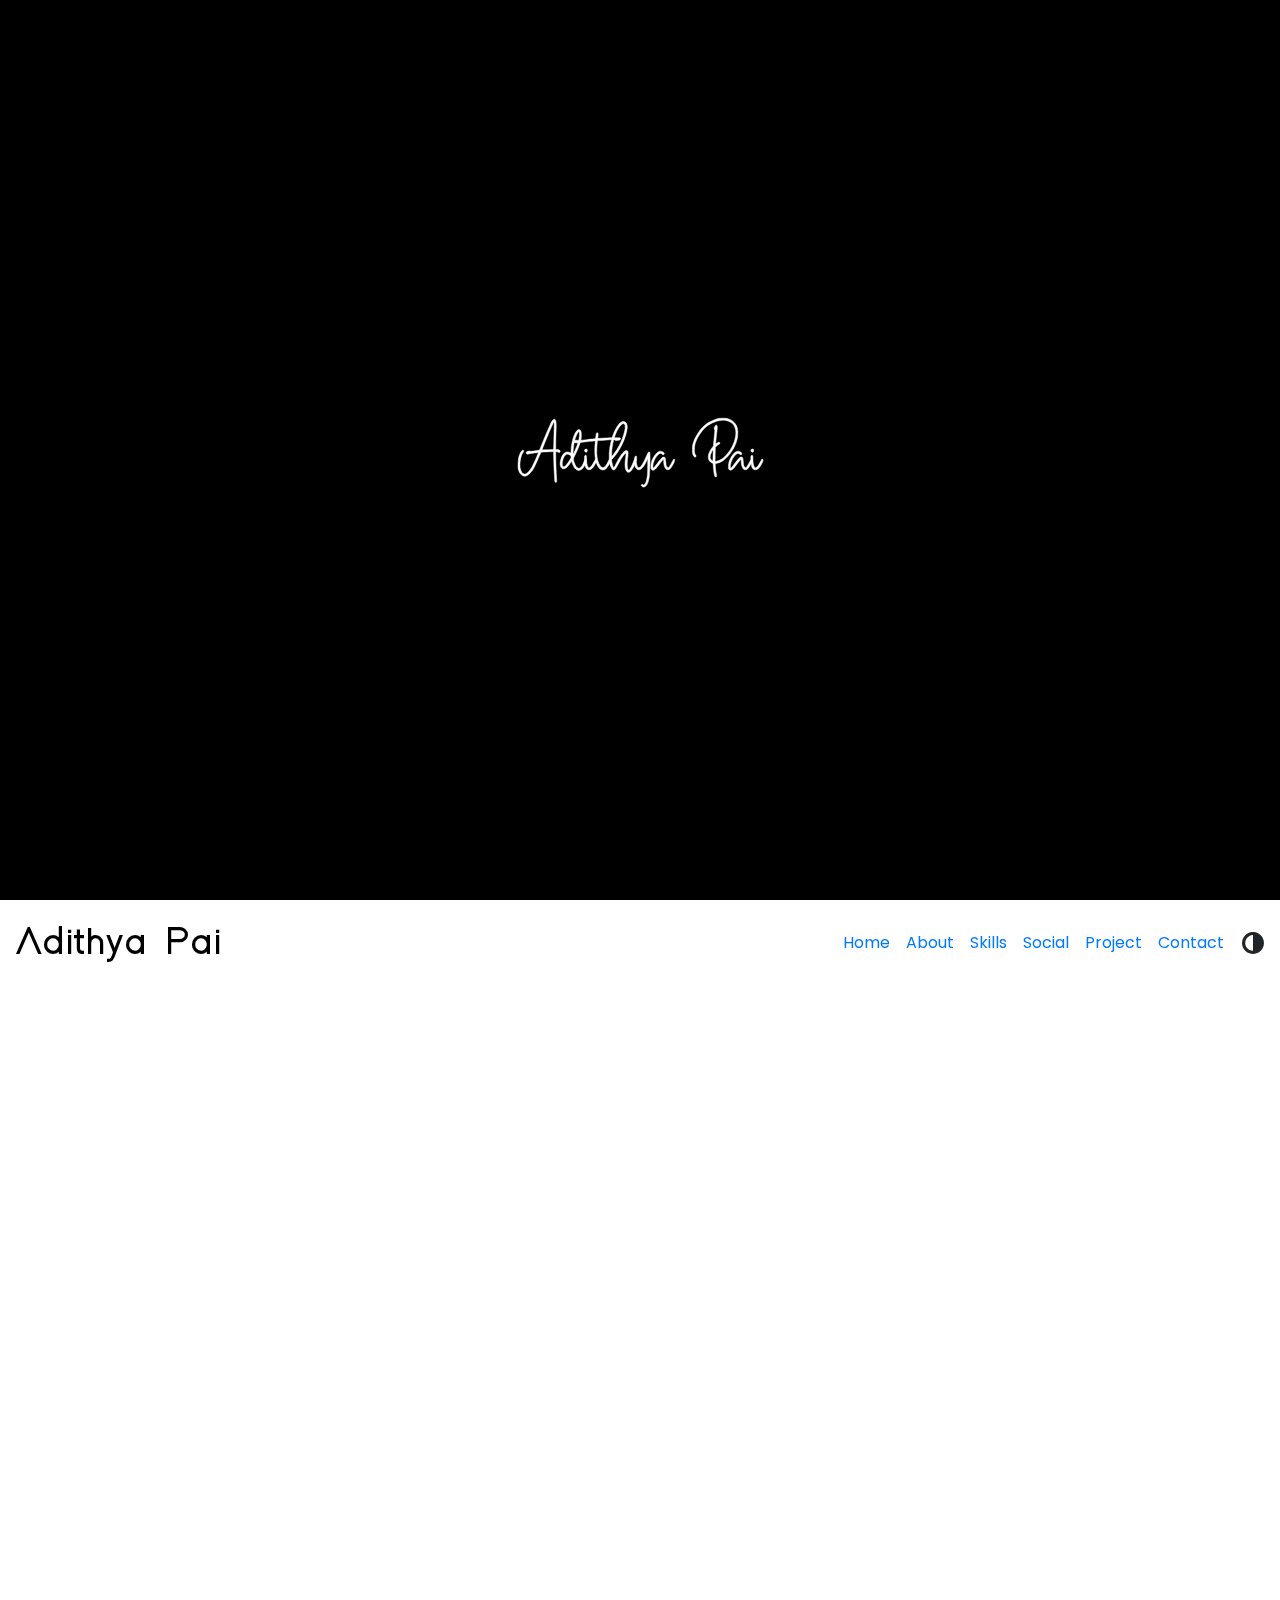
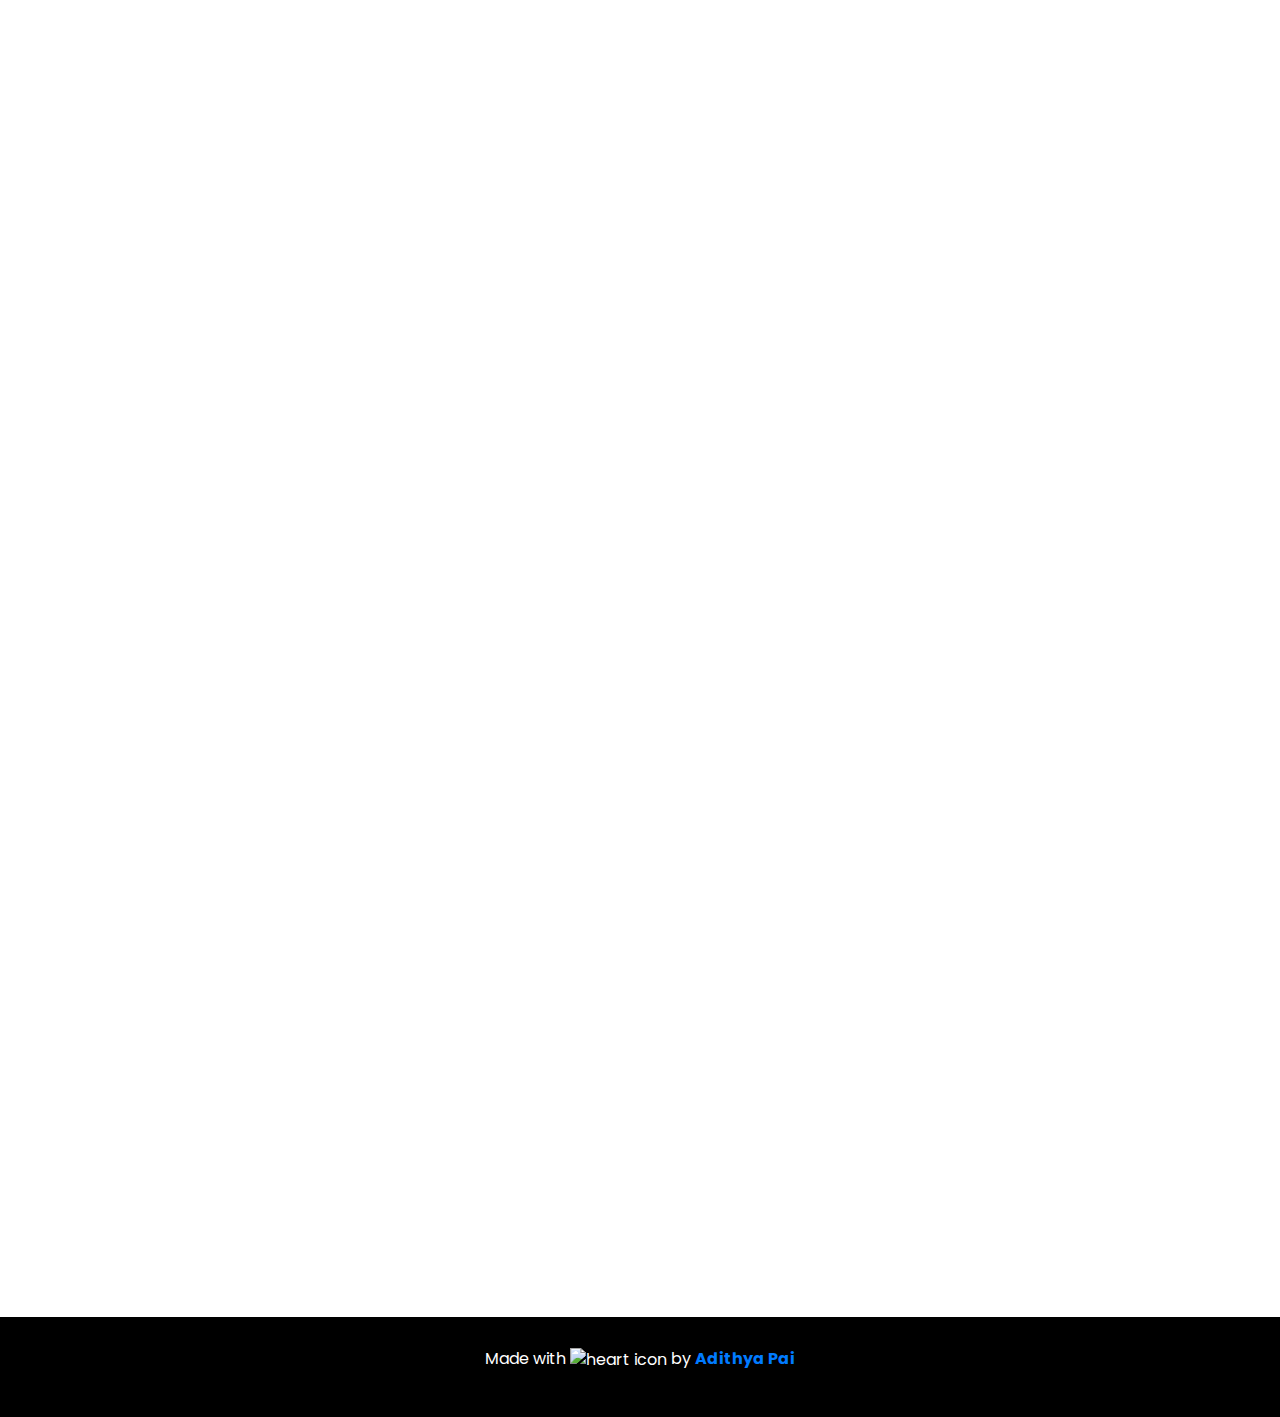
==== commit f002cffe: "Major changes" ====
--- a/index.html
+++ b/index.html
@@ -1,38 +1,56 @@
 <!doctype html>
 <html lang=en>
-   <meta charset=UTF-8>
-   <meta content="width=device-width,initial-scale=1"name=viewport>
-   <meta content="ie=edge"http-equiv=x-ua-compatible />
-   <meta content=img/ad.jpg property=og:image>
-   <meta content=https://adithyapai.com property=og:url>
-   <meta content="width=device-width,initial-scale=1,maximum-scale=1,user-scalable=no"name=viewport />
-   <meta content="Adithya Pai B is a Front-End Developer from Mangalore, India. Adithya Pai is currenty pursuing his BE in Computer Science. Feel free to contact Adithya Pai B"property=og:description />
-   <meta content=#000 name=theme-color>
-   <link href=asset/css/style.css rel=stylesheet />
-   <title>Adithya Pai B | Front-End Developer</title>
-   <meta content="Adithya Pai B is a Front-End Developer from Mangalore, India. Adithya Pai is currenty pursuing his BE in Computer Science. Feel free to contact Adithya Pai B"name=description />
-   <meta content="index, follow"name=robots>
-   <link href=/sitemap.xml rel=sitemap type=application/xml title=Sitemap>
-   <meta content=website property=og:type />
-   <link href=https://stackpath.bootstrapcdn.com/bootstrap/4.3.1/css/bootstrap.min.css rel=stylesheet crossorigin=anonymous integrity=sha384-ggOyR0iXCbMQv3Xipma34MD+dH/1fQ784/j6cY/iJTQUOhcWr7x9JvoRxT2MZw1T>
-   <meta content="adithya pai b adithyapai adithya pai Adithya AdithyaPai ADITHYAPAI ADITHYA adithyapaib paiadithya adithyapai.com www.adithyapai.com"name=Keywords />
-   <script src=/asset/js/fa.js></script>
-   <meta content=BsRcrQH_YwBW4zyBT2AexW2QIhoXcLCrtPoTWpZr7Bg name=google-site-verification />
-   <link href=/img/fav.ico rel="shortcut icon"type=image/x-icon>
-   <link href=https://cdn.statically.io/gh/adithyapaib/adithyapai.com/27f1a882/img/adithya.webp rel=author />
-   <meta content="Adithya Pai B | Front-End Developer"property=og:title>
-   <meta content=website property=og:type>
-   <meta content=https://adithyapai.com property=og:url>
-   <meta content=img/ogimg.png property=og:image>
-   <link href=https://unpkg.com/aos@2.3.1/dist/aos.css rel=stylesheet>
-   <script src="https://code.jquery.com/jquery-3.6.0.min.js" integrity="sha256-/xUj+3OJU5yExlq6GSYGSHk7tPXikynS7ogEvDej/m4=" crossorigin="anonymous"></script>
-   <body data-offset=50 data-spy=scroll data-target=.navbar>
-      <div id=preloader>
-         <svg id=svg id=Layer_1 height=250 style="enable-background:new 0 0 545 165;background:#000"version=1.1 viewBox="0 0 545 165"width=250 x=0px xml:space=preserve xmlns=http://www.w3.org/2000/svg xmlns:xlink=http://www.w3.org/1999/xlink y=0px>
-            <style>.st1{stroke-width:1;stroke-miterlimit:10;width:54px;height:54px}</style>
-            <g>
-               <rect class=st0 height=108 width=605 x=-33 y=38 />
-               <path class=st1 d="M23.9,88.34c0-0.48,0.42-0.99,1.26-1.53c0.84-0.54,1.8-0.99,2.88-1.35c1.08-0.36,2.13-0.6,3.15-0.72
+<meta charset=UTF-8>
+<meta content="width=device-width,initial-scale=1" name=viewport>
+<meta content="ie=edge" http-equiv=x-ua-compatible />
+<meta content=img/ad.jpg property=og:image>
+<meta content=https://adithyapai.com property=og:url>
+<meta content="width=device-width,initial-scale=1,maximum-scale=1,user-scalable=no" name=viewport />
+<meta
+   content="Adithya Pai B is a Front-End Developer from Mangalore, India. Adithya Pai is currenty pursuing his BE in Computer Science. Feel free to contact Adithya Pai B"
+   property=og:description />
+<meta content=#000 name=theme-color>
+<link href=asset/css/style.css rel=stylesheet />
+<title>Adithya Pai B | Front-End Developer</title>
+<meta
+   content="Adithya Pai B is a Front-End Developer from Mangalore, India. Adithya Pai is currenty pursuing his BE in Computer Science. Feel free to contact Adithya Pai B"
+   name=description />
+<meta content="index, follow" name=robots>
+<link href=/sitemap.xml rel=sitemap type=application/xml title=Sitemap>
+<meta content=website property=og:type />
+<link href=https://stackpath.bootstrapcdn.com/bootstrap/4.3.1/css/bootstrap.min.css rel=stylesheet crossorigin=anonymous
+   integrity=sha384-ggOyR0iXCbMQv3Xipma34MD+dH/1fQ784/j6cY/iJTQUOhcWr7x9JvoRxT2MZw1T>
+<meta
+   content="adithya pai b adithyapai adithya pai Adithya AdithyaPai ADITHYAPAI ADITHYA adithyapaib paiadithya adithyapai.com www.adithyapai.com"
+   name=Keywords />
+<script src=/asset/js/fa.js></script>
+<meta content=BsRcrQH_YwBW4zyBT2AexW2QIhoXcLCrtPoTWpZr7Bg name=google-site-verification />
+<link href=/img/fav.ico rel="shortcut icon" type=image/x-icon>
+<link href=https://cdn.statically.io/gh/adithyapaib/adithyapai.com/27f1a882/img/adithya.webp rel=author />
+<meta content="Adithya Pai B | Front-End Developer" property=og:title>
+<meta content=website property=og:type>
+<meta content=https://adithyapai.com property=og:url>
+<meta content=img/ogimg.png property=og:image>
+<link href=https://unpkg.com/aos@2.3.1/dist/aos.css rel=stylesheet>
+<script src="https://code.jquery.com/jquery-3.6.0.min.js"
+   integrity="sha256-/xUj+3OJU5yExlq6GSYGSHk7tPXikynS7ogEvDej/m4=" crossorigin="anonymous"></script>
+
+<body data-offset=50 data-spy=scroll data-target=.navbar>
+   <div id=preloader>
+      <svg id=svg id=Layer_1 height=250 style="enable-background:new 0 0 545 165;background:#000" version=1.1
+         viewBox="0 0 545 165" width=250 x=0px xml:space=preserve xmlns=http://www.w3.org/2000/svg
+         xmlns:xlink=http://www.w3.org/1999/xlink y=0px>
+         <style>
+            .st1 {
+               stroke-width: 1;
+               stroke-miterlimit: 10;
+               width: 54px;
+               height: 54px
+            }
+         </style>
+         <g>
+            <rect class=st0 height=108 width=605 x=-33 y=38 />
+            <path class=st1 d="M23.9,88.34c0-0.48,0.42-0.99,1.26-1.53c0.84-0.54,1.8-0.99,2.88-1.35c1.08-0.36,2.13-0.6,3.15-0.72
                   c1.02-0.12,1.77,0,2.25,0.36c0.36,0.36,3.78,0.06,10.26-0.9c2.64-0.36,4.89-0.69,6.75-0.99c1.86-0.3,2.79-0.51,2.79-0.63
                   c0.12,0,0.9-1.74,2.34-5.22c1.44-3.48,3.18-7.74,5.22-12.78c2.04-5.04,4.05-9.9,6.03-14.58c1.98-4.68,3.81-8.94,5.49-12.78
                   c1.68-3.84,3.12-7.17,4.32-9.99c1.2-2.82,2.1-4.77,2.7-5.85c0.84-1.56,1.86-2.94,3.06-4.14c1.2-1.2,2.21-1.8,3.02-1.8
@@ -58,8 +76,9 @@
                   c2.52,0,4.77-0.03,6.75-0.09c1.98-0.06,4.17-0.12,6.57-0.18c2.4-0.06,4.8-0.21,7.2-0.45c0.6,0,1.17-0.03,1.71-0.09
                   c0.54-0.06,1.05-0.09,1.53-0.09c0.48,0,0.96-0.06,1.44-0.18c0.24-4.68,0.39-8.79,0.45-12.33c0.06-3.54,0.15-7.44,0.27-11.7
                   c0.12-4.26,0.24-8.31,0.36-12.15c0.12-3.84,0.21-7.26,0.27-10.26c0.06-3,0.09-5.04,0.09-6.12c0-2.4-0.03-4.2-0.09-5.4
-                  c-0.06-1.2-0.33-1.56-0.81-1.08c-0.48,0.48-1.2,1.8-2.16,3.96C81.43,28.04,79.99,31.22,78.08,35.42z"/>
-               <path class=st1 d="M143.96,59c-0.84,4.2-2.28,9.12-4.32,14.76c-2.04,5.64-4.44,11.22-7.2,16.74c-1.44,2.88-2.55,5.16-3.33,6.84
+                  c-0.06-1.2-0.33-1.56-0.81-1.08c-0.48,0.48-1.2,1.8-2.16,3.96C81.43,28.04,79.99,31.22,78.08,35.42z" />
+            <path class=st1
+               d="M143.96,59c-0.84,4.2-2.28,9.12-4.32,14.76c-2.04,5.64-4.44,11.22-7.2,16.74c-1.44,2.88-2.55,5.16-3.33,6.84
                   c-0.78,1.68-1.26,3.12-1.44,4.32c-0.18,1.2-0.12,2.4,0.18,3.6c0.3,1.2,0.81,2.76,1.53,4.68c0.96,2.76,1.86,4.95,2.7,6.57
                   c0.84,1.62,1.86,2.91,3.06,3.87c3.48,3.12,7.02,2.04,10.62-3.24c0.6-0.96,1.29-2.19,2.07-3.69c0.78-1.5,1.41-2.85,1.89-4.05
                   l2.16-5.58c0.24-0.84,0.96-1.26,2.16-1.26c2.16,0.36,2.28,3,0.36,7.92c-2.52,6.84-5.52,11.58-9,14.22c-3.48,2.64-7.14,3-10.98,1.08
@@ -75,8 +94,8 @@
                   c0.12,0,0.54-0.69,1.26-2.07c0.72-1.38,1.56-3.09,2.52-5.13c2.04-4.08,3.84-8.43,5.4-13.05c1.56-4.62,2.76-8.85,3.6-12.69
                   c0.36-1.8,0.63-3.63,0.81-5.49c0.18-1.86,0.24-3.57,0.18-5.13c-0.06-1.56-0.21-2.82-0.45-3.78c-0.24-0.96-0.54-1.44-0.9-1.44
                   c-0.48,0-1.38,1.11-2.7,3.33c-1.32,2.22-2.46,4.59-3.42,7.11c-0.96,2.28-1.77,4.56-2.43,6.84c-0.66,2.28-1.23,4.77-1.71,7.47
-                  c-0.48,2.7-0.9,5.67-1.26,8.91c-0.36,3.24-0.66,6.84-0.9,10.8c-0.12,0.6-0.15,1.17-0.09,1.71c0.06,0.54,0.09,0.99,0.09,1.35V91.4z"/>
-               <path class=st1 d="M152.77,86.36c-1.32-0.96-1.71-2.22-1.17-3.78c0.54-1.56,1.59-2.34,3.15-2.34c2.04,0,3.06,1.08,3.06,3.24
+                  c-0.48,2.7-0.9,5.67-1.26,8.91c-0.36,3.24-0.66,6.84-0.9,10.8c-0.12,0.6-0.15,1.17-0.09,1.71c0.06,0.54,0.09,0.99,0.09,1.35V91.4z" />
+            <path class=st1 d="M152.77,86.36c-1.32-0.96-1.71-2.22-1.17-3.78c0.54-1.56,1.59-2.34,3.15-2.34c2.04,0,3.06,1.08,3.06,3.24
                   c0,0.96-0.33,1.83-0.99,2.61c-0.66,0.78-1.41,1.17-2.25,1.17c-0.24,0-0.51-0.09-0.81-0.27C153.46,86.81,153.13,86.6,152.77,86.36z
                   M175.63,102.38c0.6-0.24,1.17-0.06,1.71,0.54c0.54,0.6,0.81,1.32,0.81,2.16c0,0.6-0.3,1.56-0.9,2.88
                   c-0.6,1.32-1.29,2.79-2.07,4.41c-0.78,1.62-1.62,3.18-2.52,4.68c-0.9,1.5-1.71,2.67-2.43,3.51c-1.68,2.04-3.48,3.51-5.4,4.41
@@ -84,8 +103,8 @@
                   c-0.06-1.2-0.03-2.13,0.09-2.79c0.12-0.66,0.24-1.08,0.36-1.26c0.12-0.18,0.36-0.39,0.72-0.63c0.96-0.72,1.74-0.84,2.34-0.36
                   c0.6,0.24,0.93,0.78,0.99,1.62c0.06,0.84,0.09,3,0.09,6.48c0,9,1.14,14.82,3.42,17.46c1.08,1.2,2.04,1.62,2.88,1.26
                   c1.32-0.36,2.76-1.56,4.32-3.6c1.56-2.04,3.18-4.74,4.86-8.1c0.96-1.8,1.83-3.36,2.61-4.68
-                  C174.88,103.4,175.39,102.62,175.63,102.38z"/>
-               <path class=st1 d="M135.85,61.34c0.6,0.36,1.83,0.48,3.69,0.36c1.86-0.12,5.43-0.48,10.71-1.08c1.8-0.24,3.63-0.48,5.49-0.72
+                  C174.88,103.4,175.39,102.62,175.63,102.38z" />
+            <path class=st1 d="M135.85,61.34c0.6,0.36,1.83,0.48,3.69,0.36c1.86-0.12,5.43-0.48,10.71-1.08c1.8-0.24,3.63-0.48,5.49-0.72
                   c1.86-0.24,3.66-0.45,5.4-0.63c1.74-0.18,3.3-0.36,4.68-0.54c1.38-0.18,2.49-0.27,3.33-0.27c1.68-0.24,3.12-0.42,4.32-0.54
                   c1.2-0.12,1.86-0.24,1.98-0.36c0.12-0.12,0.24-0.72,0.36-1.8c0.12-1.08,0.3-2.4,0.54-3.96c0.36-3.12,0.72-5.04,1.08-5.76
                   c0.36-0.72,1.02-1.08,1.98-1.08c0.96,0,1.53,0.51,1.71,1.53c0.18,1.02,0.15,2.97-0.09,5.85c-0.24,1.32-0.39,2.43-0.45,3.33
@@ -102,8 +121,8 @@
                   c0.06-3.72,0.27-7.38,0.63-10.98c0.24-1.8,0.39-3.36,0.45-4.68c0.06-1.32,0.03-2.04-0.09-2.16c0-0.12-1.02-0.09-3.06,0.09
                   c-2.04,0.18-4.5,0.42-7.38,0.72c-2.88,0.3-5.94,0.63-9.18,0.99c-3.24,0.36-6,0.72-8.28,1.08c-3.96,0.48-7.2,0.84-9.72,1.08
                   c-2.52,0.24-4.53,0.3-6.03,0.18c-1.5-0.12-2.52-0.36-3.06-0.72s-0.81-0.9-0.81-1.62c0-0.96,0.3-1.65,0.9-2.07
-                  c0.6-0.42,1.74-0.81,3.42-1.17C133.64,60.86,135.02,60.86,135.85,61.34z"/>
-               <path class=st1 d="M263.47,101.84c0.72,0.48,0.96,1.41,0.72,2.79c-0.24,1.38-1.02,3.81-2.34,7.29c-1.8,4.32-3.42,7.83-4.86,10.53
+                  c0.6-0.42,1.74-0.81,3.42-1.17C133.64,60.86,135.02,60.86,135.85,61.34z" />
+            <path class=st1 d="M263.47,101.84c0.72,0.48,0.96,1.41,0.72,2.79c-0.24,1.38-1.02,3.81-2.34,7.29c-1.8,4.32-3.42,7.83-4.86,10.53
                   c-1.44,2.7-2.88,4.71-4.32,6.03c-1.08,1.08-1.92,1.77-2.52,2.07c-0.6,0.3-1.44,0.45-2.52,0.45c-1.68,0-2.88-0.42-3.6-1.26
                   c-2.28-2.4-3.63-5.97-4.05-10.71c-0.42-4.74,0.03-11.91,1.35-21.51c0.24-2.16,0.42-4.02,0.54-5.58c0.12-1.56,0.06-2.4-0.18-2.52
                   c-0.12-0.12-0.48,0.06-1.08,0.54c-0.6,0.48-1.32,1.2-2.16,2.16c-0.84,0.96-1.77,2.1-2.79,3.42c-1.02,1.32-2.01,2.76-2.97,4.32
@@ -120,8 +139,8 @@
                   C261.7,101.39,262.51,101.24,263.47,101.84z M211.27,81.32c-0.24,1.92-0.39,3.81-0.45,5.67c-0.06,1.86-0.09,3.51-0.09,4.95
                   s0.03,2.61,0.09,3.51c0.06,0.9,0.15,1.23,0.27,0.99l3.78-4.68c9.84-12.48,17.22-26.88,22.14-43.2c1.92-6.36,2.97-11.34,3.15-14.94
                   c0.18-3.6-0.45-6.12-1.89-7.56c-2.28-2.28-5.7-0.42-10.26,5.58c-2.04,2.64-3.96,5.82-5.76,9.54c-1.8,3.72-3.45,7.8-4.95,12.24
-                  c-1.5,4.44-2.76,9.03-3.78,13.77C212.5,71.93,211.75,76.64,211.27,81.32z"/>
-               <path class=st1 d="M289.39,89.6c0.48-1.32,1.2-2.16,2.16-2.52c0.96-0.36,1.74-0.24,2.34,0.36c0.12,0.24,0.24,1.53,0.36,3.87
+                  c-1.5,4.44-2.76,9.03-3.78,13.77C212.5,71.93,211.75,76.64,211.27,81.32z" />
+            <path class=st1 d="M289.39,89.6c0.48-1.32,1.2-2.16,2.16-2.52c0.96-0.36,1.74-0.24,2.34,0.36c0.12,0.24,0.24,1.53,0.36,3.87
                   c0.12,2.34,0.18,5.25,0.18,8.73c0,3.48-0.06,7.32-0.18,11.52c-0.12,4.2-0.27,8.25-0.45,12.15c-0.18,3.9-0.36,7.47-0.54,10.71
                   c-0.18,3.24-0.39,5.58-0.63,7.02c-1.8,12.12-4.98,19.2-9.54,21.24c-1.68,0.6-2.94,0.84-3.78,0.72c-0.84-0.12-1.74-0.66-2.7-1.62
                   c-0.6-0.6-0.99-1.11-1.17-1.53c-0.18-0.42-0.15-0.93,0.09-1.53c0.24-0.84,0.72-1.32,1.44-1.44c0.72-0.12,1.44,0.12,2.16,0.72
@@ -131,8 +150,9 @@
                   c-2.16-1.56-3.69-3.69-4.59-6.39c-0.9-2.7-1.35-6.63-1.35-11.79c0-7.2,1.02-10.8,3.06-10.8c1.08,0,1.74,0.42,1.98,1.26
                   c0.24,0.84,0.18,2.4-0.18,4.68c-0.36,1.92-0.51,3.87-0.45,5.85c0.06,1.98,0.24,3.87,0.54,5.67c0.3,1.8,0.72,3.36,1.26,4.68
                   c0.54,1.32,1.17,2.22,1.89,2.7c1.92,1.2,4.05,0.39,6.39-2.43c2.34-2.82,5.31-8.13,8.91-15.93c1.32-2.76,2.55-5.37,3.69-7.83
-                  C288.46,91.73,289.15,90.2,289.39,89.6z"/>
-               <path class=st1 d="M301.45,126.68c-0.72,0.24-1.29,0.27-1.71,0.09c-0.42-0.18-0.99-0.69-1.71-1.53c-0.96-0.84-1.5-1.56-1.62-2.16
+                  C288.46,91.73,289.15,90.2,289.39,89.6z" />
+            <path class=st1
+               d="M301.45,126.68c-0.72,0.24-1.29,0.27-1.71,0.09c-0.42-0.18-0.99-0.69-1.71-1.53c-0.96-0.84-1.5-1.56-1.62-2.16
                   c-0.12-0.6-0.18-2.04-0.18-4.32c0-4.32,0.63-8.37,1.89-12.15c1.26-3.78,3.33-7.77,6.21-11.97c6.24-9,12.36-11.58,18.36-7.74
                   c2.52,1.56,3.36,3.12,2.52,4.68c-0.84,1.56-2.22,1.56-4.14,0c-2.04-1.68-4.08-2.04-6.12-1.08c-0.96,0.48-1.98,1.29-3.06,2.43
                   c-1.08,1.14-2.19,2.46-3.33,3.96c-1.14,1.5-2.19,3.09-3.15,4.77c-0.96,1.68-1.74,3.3-2.34,4.86c-0.72,1.8-1.29,3.63-1.71,5.49
@@ -144,8 +164,9 @@
                   c0.6,0,1.08,0.36,1.44,1.08c0.36,0.72,0.42,1.56,0.18,2.52c-0.24,1.32-0.81,2.97-1.71,4.95s-1.92,3.93-3.06,5.85
                   c-1.14,1.92-2.28,3.63-3.42,5.13c-1.14,1.5-2.07,2.49-2.79,2.97c-1.8,1.08-3.48,1.44-5.04,1.08c-1.56-0.36-2.91-1.35-4.05-2.97
                   c-1.14-1.62-2.07-3.75-2.79-6.39c-0.72-2.64-1.08-5.7-1.08-9.18c0-1.08-0.06-2.01-0.18-2.79c-0.12-0.78-0.24-1.17-0.36-1.17
-                  c-0.84,0-4.32,4.14-10.44,12.42c-3.12,4.2-5.46,7.05-7.02,8.55C304.57,125.57,303.01,126.44,301.45,126.68z"/>
-               <path class=st1 d="M462.55,13.82c4.32,0.96,8.19,2.73,11.61,5.31c3.42,2.58,6.09,5.61,8.01,9.09c1.32,2.64,2.25,5.16,2.79,7.56
+                  c-0.84,0-4.32,4.14-10.44,12.42c-3.12,4.2-5.46,7.05-7.02,8.55C304.57,125.57,303.01,126.44,301.45,126.68z" />
+            <path class=st1
+               d="M462.55,13.82c4.32,0.96,8.19,2.73,11.61,5.31c3.42,2.58,6.09,5.61,8.01,9.09c1.32,2.64,2.25,5.16,2.79,7.56
                   c0.54,2.4,0.81,5.64,0.81,9.72c0,16.68-6.72,33.06-20.16,49.14c-3.72,4.56-7.8,8.31-12.24,11.25c-4.44,2.94-8.76,4.83-12.96,5.67
                   l-3.78,0.9l0.18,4.32c0.12,2.64,0.36,5.55,0.72,8.73c0.36,3.18,0.84,6.27,1.44,9.27c0.36,1.8,0.57,3.06,0.63,3.78
                   c0.06,0.72-0.03,1.26-0.27,1.62c-1.08,1.32-2.29,1.32-3.64,0c-0.25-0.24-0.53-1.05-0.85-2.43c-0.31-1.38-0.63-3-0.94-4.86
@@ -170,8 +191,8 @@
                   c3.48-2.16,7.26-4.11,11.34-5.85c4.08-1.74,7.98-3.09,11.7-4.05c1.32-0.36,2.88-0.6,4.68-0.72c1.8-0.12,3.6-0.18,5.4-0.18
                   s3.57,0.06,5.31,0.18C460.05,13.4,461.47,13.58,462.55,13.82z M432.13,82.04l-1.26,1.44c-0.84,0.96-1.8,2.67-2.88,5.13
                   c-1.08,2.46-1.8,4.59-2.16,6.39c-0.36,1.56-0.45,3.09-0.27,4.59c0.18,1.5,0.75,2.79,1.71,3.87c0.48,0.72,1.26,1.44,2.34,2.16
-                  c1.08,0.72,1.68,0.96,1.8,0.72c0-0.12,0.03-1.38,0.09-3.78c0.06-2.4,0.15-5.28,0.27-8.64L432.13,82.04z"/>
-               <path class=st1 d="M470.46,126.68c-0.72,0.24-1.29,0.27-1.71,0.09c-0.42-0.18-0.99-0.69-1.71-1.53c-0.96-0.84-1.5-1.56-1.62-2.16
+                  c1.08,0.72,1.68,0.96,1.8,0.72c0-0.12,0.03-1.38,0.09-3.78c0.06-2.4,0.15-5.28,0.27-8.64L432.13,82.04z" />
+            <path class=st1 d="M470.46,126.68c-0.72,0.24-1.29,0.27-1.71,0.09c-0.42-0.18-0.99-0.69-1.71-1.53c-0.96-0.84-1.5-1.56-1.62-2.16
                   c-0.12-0.6-0.18-2.04-0.18-4.32c0-4.32,0.63-8.37,1.89-12.15c1.26-3.78,3.33-7.77,6.21-11.97c6.24-9,12.36-11.58,18.36-7.74
                   c2.52,1.56,3.36,3.12,2.52,4.68c-0.84,1.56-2.22,1.56-4.14,0c-2.04-1.68-4.08-2.04-6.12-1.08c-0.96,0.48-1.98,1.29-3.06,2.43
                   c-1.08,1.14-2.19,2.46-3.33,3.96c-1.14,1.5-2.19,3.09-3.15,4.77c-0.96,1.68-1.74,3.3-2.34,4.86c-0.72,1.8-1.29,3.63-1.71,5.49
@@ -183,8 +204,8 @@
                   c0.36,0.72,0.42,1.56,0.18,2.52c-0.24,1.32-0.81,2.97-1.71,4.95s-1.92,3.93-3.06,5.85c-1.14,1.92-2.28,3.63-3.42,5.13
                   c-1.14,1.5-2.07,2.49-2.79,2.97c-1.8,1.08-3.48,1.44-5.04,1.08c-1.56-0.36-2.91-1.35-4.05-2.97c-1.14-1.62-2.07-3.75-2.79-6.39
                   c-0.72-2.64-1.08-5.7-1.08-9.18c0-1.08-0.06-2.01-0.18-2.79c-0.12-0.78-0.24-1.17-0.36-1.17c-0.84,0-4.32,4.14-10.44,12.42
-                  c-3.12,4.2-5.46,7.05-7.02,8.55C473.58,125.57,472.02,126.44,470.46,126.68z"/>
-               <path class=st1 d="M515.46,86.36c-1.32-0.96-1.71-2.22-1.17-3.78c0.54-1.56,1.59-2.34,3.15-2.34c2.04,0,3.06,1.08,3.06,3.24
+                  c-3.12,4.2-5.46,7.05-7.02,8.55C473.58,125.57,472.02,126.44,470.46,126.68z" />
+            <path class=st1 d="M515.46,86.36c-1.32-0.96-1.71-2.22-1.17-3.78c0.54-1.56,1.59-2.34,3.15-2.34c2.04,0,3.06,1.08,3.06,3.24
                   c0,0.96-0.33,1.83-0.99,2.61c-0.66,0.78-1.41,1.17-2.25,1.17c-0.24,0-0.51-0.09-0.81-0.27C516.15,86.81,515.82,86.6,515.46,86.36z
                   M538.32,102.38c0.6-0.24,1.17-0.06,1.71,0.54c0.54,0.6,0.81,1.32,0.81,2.16c0,0.6-0.3,1.56-0.9,2.88
                   c-0.6,1.32-1.29,2.79-2.07,4.41c-0.78,1.62-1.62,3.18-2.52,4.68c-0.9,1.5-1.71,2.67-2.43,3.51c-1.68,2.04-3.48,3.51-5.4,4.41
@@ -192,265 +213,366 @@
                   c-0.06-1.2-0.03-2.13,0.09-2.79c0.12-0.66,0.24-1.08,0.36-1.26c0.12-0.18,0.36-0.39,0.72-0.63c0.96-0.72,1.74-0.84,2.34-0.36
                   c0.6,0.24,0.93,0.78,0.99,1.62c0.06,0.84,0.09,3,0.09,6.48c0,9,1.14,14.82,3.42,17.46c1.08,1.2,2.04,1.62,2.88,1.26
                   c1.32-0.36,2.76-1.56,4.32-3.6c1.56-2.04,3.18-4.74,4.86-8.1c0.96-1.8,1.83-3.36,2.61-4.68
-                  C537.57,103.4,538.08,102.62,538.32,102.38z"/>
-            </g>
-         </svg>
-      </div>
-      <div class=page1 id=home>
-         <p class=typed>
-      </div>
-      <nav class="uc navbar navbar-expand-lg sticky-top">
-         <a href=https://adithyapai.com rel=“noreferrer” class="uc navbar-brand"style=font-size:2.5em>Adithya Pai </a><button type=button class="ml-auto navbar-toggler"aria-controls=navbarNav aria-expanded=false aria-label="Toggle navigation"data-target=#navbarNav data-toggle=collapse><span class=navbar-toggler-icon><i class="fa fa-bars"aria-hidden=true></i></span></button>
-         <div class="collapse navbar-collapse text-center"id=navbarNav>
-            <ul class="ml-auto navbar-nav">
-               <li class="uc nav-item"><a href=#home rel=“noreferrer” class=nav-link>Home</a>
-               <li class="uc nav-item"><a href=#about rel=“noreferrer” class=nav-link>About</a>
-               <li class="uc nav-item"><a href=#skills rel=“noreferrer” class=nav-link>Skills</a>
-               <li class="uc nav-item"><a href=#social rel=“noreferrer” class=nav-link>Social</a>
-               <li class="uc nav-item"><a href=#projects rel=“noreferrer” class=nav-link>Project</a>
-               <li class="uc nav-item"><a href=#contact rel=“noreferrer” class=nav-link>Contact</a>
-            </ul>
-         </div>
-         <div class=dmb><i class="fa fa-adjust"onclick=darkmode()></i></div>
-      </nav>
-      <div class=about>
-         <div class="slid slid1"id=about data-aos=zoom-in-right data-aos-duration=800>
-            <div class="box box1">
-               <div class=title>About Me <i class="fa fa-user"></i></div>
-               <div class=adithya><img alt="Adithya Pai"src=/img/adithya.png class=img></div>
-               <div class=content>
-                  <p>
-                  <p>Hi there! I am <b style=color:#3e69c3>Adithya Pai B</b> from Mangalore, <img alt=India-flag src=https://img.icons8.com/color/25/000000/india.png /></p>
-                  I am currently pursuing Bachelor of Engineering in Computer Science.
-                  <p>
-                  <p>I <img alt="heart icon"src=https://img.icons8.com/color/28/000000/hearts.png /> to design Websites, UI/UX, and Photography 📷.</p>
-                  <button type=submit class=learn-more><a href=https://adithyapai.com/asset/resume.pdf style=color:#fff;outline:0;text-decoration:none download>Resume</a></button>
-               </div>
+                  C537.57,103.4,538.08,102.62,538.32,102.38z" />
+         </g>
+      </svg>
+   </div>
+   <div class=page1 id=home>
+      <p class=typed>
+   </div>
+   <nav class="uc navbar navbar-expand-lg sticky-top">
+      <a href=https://adithyapai.com rel=“noreferrer” class="uc navbar-brand" style=font-size:2.5em>Adithya Pai
+      </a><button type=button class="ml-auto navbar-toggler" aria-controls=navbarNav aria-expanded=false
+         aria-label="Toggle navigation" data-target=#navbarNav data-toggle=collapse><span class=navbar-toggler-icon><i
+               class="fa fa-bars" aria-hidden=true></i></span></button>
+      <div class="collapse navbar-collapse text-center" id=navbarNav>
+         <ul class="ml-auto navbar-nav">
+            <li class="uc nav-item"><a href=#home rel=“noreferrer” class=nav-link>Home</a>
+            <li class="uc nav-item"><a href=#about rel=“noreferrer” class=nav-link>About</a>
+            <li class="uc nav-item"><a href=#skills rel=“noreferrer” class=nav-link>Skills</a>
+            <li class="uc nav-item"><a href=#social rel=“noreferrer” class=nav-link>Social</a>
+            <li class="uc nav-item"><a href=#projects rel=“noreferrer” class=nav-link>Project</a>
+            <li class="uc nav-item"><a href=#contact rel=“noreferrer” class=nav-link>Contact</a>
+         </ul>
+      </div>
+      <div class=dmb><i class="fa fa-adjust" onclick=darkmode()></i></div>
+   </nav>
+   <div class=about>
+      <div class="slid slid1" id=about data-aos=zoom-in-right data-aos-duration=800>
+         <div class="box box1">
+            <div class=title>About Me <i class="fa fa-user"></i></div>
+            <div class=adithya><img alt="Adithya Pai" src=/img/adithya.png class=img></div>
+            <div class=content>
+               <p>
+               <p>Hi there! I am <b style=color:#3e69c3>Adithya Pai B</b> from Mangalore, <img alt=India-flag
+                     src=https://img.icons8.com/color/25/000000/india.png /></p>
+               I am currently pursuing Bachelor of Engineering in Computer Science.
+               <p>
+               <p>I <img alt="heart icon" src=https://img.icons8.com/color/28/000000/hearts.png /> to design Websites,
+                  UI/UX, and Photography 📷.</p>
+               <button type=submit class=learn-more><a href=https://resume.adithyapai.com target="_blank"
+                     style=color:#fff;outline:0;text-decoration:none download>Resume</a></button>
             </div>
          </div>
-         <div class="slid slid2"id=skills data-aos=zoom-in-up data-aos-duration=800>
-            <div class="box box2">
-               <div class=title>Skills <img alt=skills src=https://img.icons8.com/color/30/000000/parse-from-clipboard.png /></div>
-               <div class=content>
-                  <div class=web>
-                     <div class=title><b>Web Development </b><img alt=web src=https://img.icons8.com/color/30/000000/internet.png /></div>
-                     <div class="container web-body">
-                        <ul>
-                           <li><img alt="HTML icon"src=https://img.icons8.com/color/48/000000/html-5.png />
-                           <li>HTML5
-                        </ul>
-                        <ul>
-                           <li><img alt="CSS CSS3 icon"src=https://img.icons8.com/color/48/000000/css3.png />
-                           <li>CSS3
-                        </ul>
-                        <ul>
-                           <li><img alt="Bootstrap icon"src=https://img.icons8.com/color/48/000000/bootstrap.png />
-                           <li>Bootstrap
-                        </ul>
-                        <ul>
-                           <li><img alt="SASS icon"src=https://img.icons8.com/color/48/000000/sass.png />
-                           <li>SASS
-                        </ul>
-                        <ul>
-                           <li><img alt="JS Javascript icon"src=https://img.icons8.com/color/48/000000/javascript.png />
-                           <li>Javascript
-                        </ul>
-                        <ul>
-                           <li><img alt="React.js icon"src=https://img.icons8.com/officel/50/000000/react.png />
-                           <li>React
-                        </ul>
-                        <ul>
-                           <li><img alt="jQuery icon"src=https://img.icons8.com/ios-filled/50/000000/jquery.png style=background:#fff;border-radius:50% />
-                           <li>jQuery
-                        </ul>
-                        <ul>
-                           <li><img alt="json icon"src=https://img.icons8.com/color/48/000000/json--v1.png />
-                           <li>JSON
-                        </ul>
-                        <ul>
-                           <li><img alt="Typescript icon"src=https://img.icons8.com/color/48/000000/typescript.png />
-                           <li>TypeScript
-                        </ul>
-                     </div>
-                     <div class=title><b>Programing </b><img alt="Code icon"src=https://img.icons8.com/fluent/30/000000/code.png /></div>
-                     <div class="container web-body">
-                        <ul>
-                           <li><img alt="C programming icon"src=https://img.icons8.com/color/48/000000/c-programming.png />
-                           <li>C
-                        </ul>
-                        <ul>
-                           <li><img alt="c++ icon"src=https://img.icons8.com/color/48/000000/c-plus-plus-logo.png />
-                           <li>C++
-                        </ul>
-                        <ul>
-                           <li><img alt="python icon"src=https://img.icons8.com/color/48/000000/python.png />
-                           <li>Python3
-                        </ul>
-                     </div>
-                     <div class=title><b>Tools </b><img alt="tools "src=https://img.icons8.com/doodle/30/000000/screwdriver--v1.png /></div>
-                     <div class="container web-body">
-                        <ul>
-                           <li><img alt=" Adobe XD"src=https://img.icons8.com/color/48/000000/adobe-xd.png />
-                           <li>Adobe XD
-                        </ul>
-                        <ul>
-                           <li><img alt="Adobe Photoshop"src=https://img.icons8.com/color/48/000000/adobe-photoshop.png />
-                           <li>Adobe PS
-                        </ul>
-                        <ul>
-                           <li><img alt=git src=https://img.icons8.com/color/48/000000/git.png />
-                           <li>Git
-                        </ul>
-                        <ul>
-                           <li><img alt=github src=https://img.icons8.com/ios-glyphs/48/000000/github.png style=background:#fff;border-radius:50% />
-                           <li>GitHub
-                        </ul>
-                        <ul>
-                           <li><img alt="VS code"src=https://img.icons8.com/color/48/000000/visual-studio-code-2019.png />
-                           <li>VS Code
-                        </ul>
-                     </div>
+      </div>
+      <div class="slid slid2" id=skills data-aos=zoom-in-up data-aos-duration=800>
+         <div class="box box2">
+            <div class=title>Skills <img alt=skills
+                  src=https://img.icons8.com/color/30/000000/parse-from-clipboard.png /></div>
+            <div class=content>
+               <div class=web>
+                  <div class=title><b>Web Development </b><img alt=web
+                        src=https://img.icons8.com/color/30/000000/internet.png /></div>
+                  <div class="container web-body">
+                     <ul>
+                        <li><img alt="HTML icon" src=https://img.icons8.com/color/48/000000/html-5.png />
+                        <li>HTML5
+                     </ul>
+                     <ul>
+                        <li><img alt="CSS CSS3 icon" src=https://img.icons8.com/color/48/000000/css3.png />
+                        <li>CSS3
+                     </ul>
+                     <ul>
+                        <li><img alt="Bootstrap icon" src=https://img.icons8.com/color/48/000000/bootstrap.png />
+                        <li>Bootstrap
+                     </ul>
+                     <ul>
+                        <li><img alt="SASS icon" src=https://img.icons8.com/color/48/000000/sass.png />
+                        <li>SASS
+                     </ul>
+                     <ul>
+                        <li><img alt="JS Javascript icon" src=https://img.icons8.com/color/48/000000/javascript.png />
+                        <li>Javascript
+                     </ul>
+                     <ul>
+                        <li><img alt="React.js icon" src=https://img.icons8.com/officel/50/000000/react.png />
+                        <li>React
+                     </ul>
+                     <ul>
+                        <li><img alt="jQuery icon" src=https://img.icons8.com/ios-filled/50/000000/jquery.png
+                              style=background:#fff;border-radius:50% />
+                        <li>jQuery
+                     </ul>
+
+                     <ul>
+                        <li><img alt="Typescript icon" src=https://img.icons8.com/color/48/000000/typescript.png />
+                        <li>TypeScript
+                     </ul>
+                     <ul>
+                        <li><img alt="json icon" src=https://img.icons8.com/color/48/000000/json--v1.png />
+                        <li>JSON
+                     </ul>
+                     <ul>
+                        <li><img alt="NodeJs icon" src=https://img.icons8.com/color/48/000000/nodejs.png />
+                        <li>NodeJs
+                     </ul>
+                     <ul>
+                        <li><img alt="Express icon" src=https://img.icons8.com/color/48/000000/express.png />
+                        <li>Express
+                     </ul>
+                     <ul>
+                        <li><img alt="Deno icon" src=https://img.icons8.com/color/48/000000/deno.png />
+                        <li>Deno
+                     </ul>
+
+
+                     <ul>
+                        <li><img alt="MongoDB icon" src=https://img.icons8.com/color/48/000000/mongodb.png />
+                        <li>MongoDB
+                     </ul>
+
+                     <ul>
+                        <li><img alt="MYSQL icon" src=https://img.icons8.com/ios/50/000000/mysql-logo.png />
+                        <li>My SQL
+                     </ul>
+                     <ul>
+                        <li><img alt="Selinum icon"
+                              src=https://img.icons8.com/ios-filled/50/000000/selenium-test-automation.png />
+                        <li>Selinum
+                     </ul>
+                     <ul>
+                        <li><img alt="PHP icon" src=https://img.icons8.com/ios-filled/50/000000/php-logo.png />
+                        <li>PHP
+                     </ul>
+                  </div>
+                  <div class=title><b>Programing </b><img alt="Code icon"
+                        src=https://img.icons8.com/fluent/30/000000/code.png /></div>
+                  <div class="container web-body">
+                     <ul>
+                        <li><img alt="C programming icon"
+                              src=https://img.icons8.com/color/48/000000/c-programming.png />
+                        <li>C
+                     </ul>
+                     <ul>
+                        <li><img alt="c++ icon" src=https://img.icons8.com/color/48/000000/c-plus-plus-logo.png />
+                        <li>C++
+                     </ul>
+                     <ul>
+                        <li><img alt="python icon" src=https://img.icons8.com/color/48/000000/python.png />
+                        <li>Python3
+                     </ul>
+                     <ul>
+                        <li><img alt="Golang icon" src=https://img.icons8.com/color/48/000000/golang.png />
+                        <li>Golang
+                     </ul>
+                     <ul>
+                        <li><img alt="Kotlin icon" src=https://img.icons8.com/color/48/000000/kotlin.png />
+                        <li>Kotlin
+                     </ul>
+                     <ul>
+                        <li><img alt="java icon"
+                              src=https://img.icons8.com/color/48/000000/java-coffee-cup-logo--v1.png />
+                        <li>Java
+                     </ul>
+                     <ul>
+                        <li><img alt="python icon" src=https://img.icons8.com/doodle/48/000000/bash.png />
+                        <li>BASH
+                  </div>
+                  <div class=title><b>Tools </b><img alt="tools "
+                        src=https://img.icons8.com/doodle/30/000000/screwdriver--v1.png /></div>
+                  <div class="container web-body">
+                     <ul>
+                        <li><img alt="DOcker icon" src=https://img.icons8.com/fluency/48/000000/docker.png />
+                        <li>Docker
+                     </ul>
+                     <ul>
+                        <li><img alt=" Adobe XD" src=https://img.icons8.com/color/48/000000/adobe-xd.png />
+                        <li>Adobe XD
+                     </ul>
+                     <ul>
+                        <li><img alt="Adobe Photoshop" src=https://img.icons8.com/color/48/000000/adobe-photoshop.png />
+                        <li>Adobe PS
+                     </ul>
+                     <ul>
+                        <li><img alt="Figma icon" src=https://img.icons8.com/fluency/48/000000/figma.png />
+                        <li>Figma
+                     </ul>
+                     <ul>
+                        <li><img alt="GCP" src=https://img.icons8.com/color/48/000000/google-cloud-platform.png />
+                        <li>GCP
+                     </ul>
+                     <ul>
+                        <li><img alt=git src=https://img.icons8.com/color/48/000000/git.png />
+                        <li>Git
+                     </ul>
+                     <ul>
+                        <li><img alt=github src=https://img.icons8.com/ios-glyphs/48/000000/github.png
+                              style=background:#fff;border-radius:50% />
+                        <li>GitHub
+                     </ul>
+                     <ul>
+                        <li><img alt="VS code" src=https://img.icons8.com/color/48/000000/visual-studio-code-2019.png />
+                        <li>VS Code
+                     </ul>
                   </div>
                </div>
             </div>
          </div>
-         <div class="slid slid3"id=social data-aos=zoom-in-left data-aos-duration=800>
-            <div class="box box3">
-               <div class=title>Social <img alt="network icon"src=https://img.icons8.com/officel/30/000000/network-cable.png /></div>
-               <div class="container social">
-                  <ul>
-                     <li><a href=https://github.com/adithyapaib rel=“noreferrer” target=_blank><img alt=github src=https://img.icons8.com/ios-glyphs/60/000000/github.png style=background:#fff;border-radius:500% /></a>
-                     <li><a href=https://linkedin.com/in/adithyapaib rel=“noreferrer” target=_blank><img alt=linkedin src=https://img.icons8.com/fluent/65/000000/linkedin.png /></a>
-                     <li><a href=http://facebook.com/adithyapaib25 rel=“noreferrer” target=_blank><img alt=facebook src=https://img.icons8.com/color/60/000000/facebook.png /></a>
-                     <li><a href=mailto:paiadithya26@gmail.com rel=“noreferrer” target=_blank><img alt=gmail src=https://img.icons8.com/color/60/000000/gmail.png /></a>
-                     <li><a href=mailto:admin@adithyapai.com rel=“noreferrer” target=_blank><img alt=email src=https://img.icons8.com/color/60/000000/email-sign.png /></a>
-                     <li><a href=https://telegram.me/adithyapai rel=“noreferrer” target=_blank><img alt=telegram src=https://img.icons8.com/color/60/000000/telegram-app.png /></a>
-                  </ul>
-               </div>
+      </div>
+      <div class="slid slid3" id=social data-aos=zoom-in-left data-aos-duration=800>
+         <div class="box box3">
+            <div class=title>Social <img alt="network icon"
+                  src=https://img.icons8.com/officel/30/000000/network-cable.png /></div>
+            <div class="container social">
+               <ul>
+                  <li><a href=https://github.com/adithyapaib rel=“noreferrer” target=_blank><img alt=github
+                           src=https://img.icons8.com/ios-glyphs/60/000000/github.png
+                           style=background:#fff;border-radius:500% /></a>
+                  <li><a href=https://linkedin.com/in/adithyapaib rel=“noreferrer” target=_blank><img alt=linkedin
+                           src=https://img.icons8.com/fluent/65/000000/linkedin.png /></a>
+                  <li><a href=https://twitter.com/adithyapaib rel=“noreferrer” target=_blank><img alt=twitter
+                           src=https://img.icons8.com/color/60/000000/twitter.png /></a>
+                  <li><a href=mailto:paiadithya26@gmail.com rel=“noreferrer” target=_blank><img alt=gmail
+                           src=https://img.icons8.com/color/60/000000/gmail.png /></a>
+                  <li><a href=mailto:admin@adithyapai.com rel=“noreferrer” target=_blank><img alt=email
+                           src=https://img.icons8.com/color/60/000000/email-sign.png /></a>
+                  <li><a href=https://www.cloudskillsboost.google/public_profiles/c0ba85ed-f46a-4470-af0c-c6f68bb14e8a
+                        rel=“noreferrer” target=_blank><img alt=telegram
+                           src=https://img.icons8.com/external-tal-revivo-shadow-tal-revivo/60/000000/external-qwiklabs-provides-real-cloud-environments-that-help-developers-logo-shadow-tal-revivo.png /></a>
+                  <li><a href=https://hub.docker.com/u/adithyapaib rel=“noreferrer” target=_blank><img alt=email
+                           src=https://img.icons8.com/fluency/48/000000/docker.png /></a></li>
+               </ul>
             </div>
          </div>
       </div>
-      <div class=fdiv data-aos=fade-up data-aos-duration=1500>
-         <div class="title container-fluid">Here's something satisfying, Hover over the Spinner!</div>
-         <div class=wrapper>
-            <div class=fidget>
-               <div class=limb></div>
-               <div class=limb></div>
-               <div class=limb></div>
-               <div class=middle></div>
-               <div class=spacer></div>
-               <div class=spacer></div>
-               <div class=spacer></div>
-            </div>
-         </div>
-      </div>
-      <div class="conatiner projects"id=projects data-aos=fade-up data-aos-duration=1500>
-         <div class="conatiner title">Projects <img alt=project src=https://img.icons8.com/fluent/30/000000/tasks.png /></div>
-         <div class="conatiner project-card s6">
-            <div class=img></div>
-            <div class=site>Nextfolio</div>
-            <div class=decription>
-              An Unique Horizontal responsive scroll website made with next JS and SCSS.
-               <div class=btn><a href="https://github.com/adithyapaib/nextfolio" rel=“noreferrer” target=_blank>Visit now</a></div>
-            </div>
-         </div>
-         <div class="conatiner project-card s3">
-            <div class=img></div>
-            <div class=site>lenk.cf</div>
-            <div class=decription>
-               An API based URL shortener based on Google's material design and hosted on vercel serverless function.
-               <div class=btn><a href=https://lenk.cf/ rel=“noreferrer” target=_blank>Visit now</a></div>
-            </div>
-         </div>
-         <div class="conatiner project-card s7">
-            <div class=img></div>
-            <div class=site>antiAbuseAPI</div>
-            <div class=decription>
-               An API that detects cuss words
-               <div class=btn><a href="https://github.com/adithyapaib/antiabuseapi" rel=“noreferrer” target=_blank>Visit now</a></div>
-            </div>
-         </div>
-         <div class="conatiner project-card s0">
-            <div class=img></div>
-            <div class=site>urml.ml</div>
-            <div class=decription>
-               Urml.ml is an open-source<br>shortener built using NodeJS ExpressJS and MongoDB
-               <div class=btn><a href="https://urml.ml" rel=“noreferrer” target=_blank>Visit now</a></div>
-            </div>
-         </div>
-         <div class="conatiner project-card s5">
-            <div class=img></div>
-            <div class=site>Portfolio Template</div>
-            <div class=decription>
-               A profoilio template based on<br>Neomorphism Theme.
-               <div class=btn><a href="https://github.com/adithyapaib/Neomorphic-PortfolioTemplate" rel=“noreferrer” target=_blank>Visit now</a></div>
-            </div>
-         </div>
-         <div class="conatiner project-card s1">
-            <div class=img></div>
-            <div class=site>My First site</div>
-            <div class=decription>
-               My first Website made with pure HTML<br>and CSS<br>
-               <div class=btn><a href=https://sample-liart.now.sh/ rel=“noreferrer” target=_blank>Visit now</a></div>
-            </div>
-         </div>
-         <div class="conatiner project-card s2">
-            <div class=img></div>
-            <div class=site>randomColorsgen( );</div>
-            <div class=decription>
-               Generate beautiful colors for<br>your projects
-               <div class=btn><a href=https://adithyapai.com/colors.html rel=“noreferrer” target=_blank>Visit now</a></div>
-            </div>
-         </div>
-         <div class="conatiner project-card s4">
-            <div class=img></div>
-            <div class=site>Portfolio</div>
-            <div class=decription>
-               My portfolio site based on<br>Neomorphism Theme.
-               <div class=btn><a href="https://adithyapai.com" rel=“noreferrer” target=_blank>Visit now</a></div>
-            </div>
-         </div>
-      </div>
-      </style>
-      <div class="conatiner form"id=contact data-aos=fade-up data-aos-duration=1500>
-         <div class=title>Contact Me</div>
-         <form action=https://4543.ml/form method=POST>
-            <label for=name>Name</label><br><input name=name id=name required><br><label for=email>Email</label><br><input name=email type=email id=email inputmode=email required><br><label for=phone>Phone</label><br><input name=phone type=tel id=phone inputmode=tel><br><label for=message>Message</label><br>
-            <textarea class=form-control id=message name=message required rows=4></textarea>
-            <label for=captcha>Captcha</label>
-            <input type="text" placeholder=" " id="rand" name="captch" required> 
-            <div class=btn><button id="submi" type=submit>Submit</button></div>
-            <input name=_next type=hidden value=https://adithyapai.com/thanks.html> <input name=_captcha type=hidden value=false>
-         </form>
-      </div>
-      <footer>
-         <p>Made with <img alt="heart icon"src=https://img.icons8.com/color/28/000000/hearts.png /> by <b style=color:#3e69c3><a href=https://adithyapai.com rel=“noreferrer” style=text-decoration:none>Adithya Pai</a></b>
-      </footer>
-      <script src="asset/js/jquery-3.5.1.min.js"></script><script src=https://unpkg.com/aos@2.3.1/dist/aos.js></script><script src=/asset/js/popper.min.js></script><script src=/asset/js/bootstrap.min.js></script><script src=/asset/js/wow.js></script><script src=/asset/js/three.min.js></script><script src=/asset/js/typed.js></script><script src=asset/js/script.js></script><a href=https://icons8.com/icon/gw0hsLOeK_OO/link rel=“noreferrer” style=display:none></a>
-      <script>
-         let matched = window.matchMedia('(prefers-color-scheme: dark)').matches;
-         if(matched) {
-            darkmode();
+   </div>
+   <div class=fdiv data-aos=fade-up data-aos-duration=1500>
+      <div class="title container-fluid">Here's something satisfying, Hover over the Spinner!</div>
+      <div class=wrapper>
+         <div class=fidget>
+            <div class=limb></div>
+            <div class=limb></div>
+            <div class=limb></div>
+            <div class=middle></div>
+            <div class=spacer></div>
+            <div class=spacer></div>
+            <div class=spacer></div>
+         </div>
+      </div>
+   </div>
+   <div class="conatiner projects" id=projects data-aos=fade-up data-aos-duration=1500>
+      <div class="conatiner title">Projects <img alt=project src=https://img.icons8.com/fluent/30/000000/tasks.png />
+      </div>
+      <div class="conatiner project-card s6">
+         <div class=img></div>
+         <div class=site>Nextfolio</div>
+         <div class=decription>
+            An Unique Horizontal responsive scroll website made with next JS and SCSS.
+            <div class=btn><a href="https://github.com/adithyapaib/nextfolio" rel=“noreferrer” target=_blank>Visit
+                  now</a></div>
+         </div>
+      </div>
+      <div class="conatiner project-card s3">
+         <div class=img></div>
+         <div class=site>lenk.cf</div>
+         <div class=decription>
+            An API based URL shortener based on Google's material design and hosted on vercel serverless function.
+            <div class=btn><a href=https://lenk.cf/ rel=“noreferrer” target=_blank>Visit now</a></div>
+         </div>
+      </div>
+      <div class="conatiner project-card s7">
+         <div class=img></div>
+         <div class=site>antiAbuseAPI</div>
+         <div class=decription>
+            An API that detects cuss words
+            <div class=btn><a href="https://github.com/adithyapaib/antiabuseapi" rel=“noreferrer” target=_blank>Visit
+                  now</a></div>
+         </div>
+      </div>
+      <div class="conatiner project-card s0">
+         <div class=img></div>
+         <div class=site>urml.ml</div>
+         <div class=decription>
+            Urml.ml is an open-source<br>shortener built using NodeJS ExpressJS and MongoDB
+            <div class=btn><a href="https://urml.ml" rel=“noreferrer” target=_blank>Visit now</a></div>
+         </div>
+      </div>
+      <div class="conatiner project-card s5">
+         <div class=img></div>
+         <div class=site>Portfolio Template</div>
+         <div class=decription>
+            A profoilio template based on<br>Neomorphism Theme.
+            <div class=btn><a href="https://github.com/adithyapaib/Neomorphic-PortfolioTemplate" rel=“noreferrer”
+                  target=_blank>Visit now</a></div>
+         </div>
+      </div>
+      <div class="conatiner project-card s1">
+         <div class=img></div>
+         <div class=site>My First site</div>
+         <div class=decription>
+            My first Website made with pure HTML<br>and CSS<br>
+            <div class=btn><a href=https://sample-liart.now.sh/ rel=“noreferrer” target=_blank>Visit now</a></div>
+         </div>
+      </div>
+      <div class="conatiner project-card s2">
+         <div class=img></div>
+         <div class=site>randomColorsgen( );</div>
+         <div class=decription>
+            Generate beautiful colors for<br>your projects
+            <div class=btn><a href=https://adithyapai.com/colors.html rel=“noreferrer” target=_blank>Visit now</a></div>
+         </div>
+      </div>
+      <div class="conatiner project-card s4">
+         <div class=img></div>
+         <div class=site>Portfolio</div>
+         <div class=decription>
+            My portfolio site based on<br>Neomorphism Theme.
+            <div class=btn><a href="https://adithyapai.com" rel=“noreferrer” target=_blank>Visit now</a></div>
+         </div>
+      </div>
+   </div>
+   </style>
+   <div class="conatiner form" id=contact data-aos=fade-up data-aos-duration=1500>
+      <div class=title>Contact Me</div>
+      <form action=https://4543.ml/form method=POST>
+         <label for=name>Name</label><br><input name=name id=name required><br><label for=email>Email</label><br><input
+            name=email type=email id=email inputmode=email required><br><label for=phone>Phone</label><br><input
+            name=phone type=tel id=phone inputmode=tel><br><label for=message>Message</label><br>
+         <textarea class=form-control id=message name=message required rows=4></textarea>
+         <label for=captcha>Captcha</label>
+         <input type="text" placeholder=" " id="rand" name="captch" required>
+         <div class=btn><button id="submi" type=submit>Submit</button></div>
+         <input name=_next type=hidden value=https://adithyapai.com/thanks.html> <input name=_captcha type=hidden
+            value=false>
+      </form>
+   </div>
+   <footer>
+      <p>Made with <img alt="heart icon" src=https://img.icons8.com/color/28/000000/hearts.png /> by <b
+            style=color:#3e69c3><a href=https://adithyapai.com rel=“noreferrer” style=text-decoration:none>Adithya
+               Pai</a></b>
+   </footer>
+   <script src="asset/js/jquery-3.5.1.min.js"></script>
+   <script src=https://unpkg.com/aos@2.3.1/dist/aos.js></script>
+   <script src=/asset/js/popper.min.js></script>
+   <script src=/asset/js/bootstrap.min.js></script>
+   <script src=/asset/js/wow.js></script>
+   <script src=/asset/js/three.min.js></script>
+   <script src=/asset/js/typed.js></script>
+   <script src=asset/js/script.js></script><a href=https://icons8.com/icon/gw0hsLOeK_OO/link rel=“noreferrer”
+      style=display:none></a>
+   <script>
+      let matched = window.matchMedia('(prefers-color-scheme: dark)').matches;
+      if (matched) {
+         darkmode();
+      }
+      let randNo1 = Math.floor(Math.random() * (5)), randNo2 = Math.floor(Math.random() * (5));;
+      randNo = randNo1 + randNo2;
+      document.getElementById("submi").disabled = true
+      document.getElementById("submi").style.color = "gray";
+      document.getElementById('rand').placeholder = `${randNo1} + ${randNo2} = ?`;
+      let rand = document.getElementById('rand');
+      rand.addEventListener('input', function () {
+         if (document.getElementById('rand').value == randNo) {
+            document.getElementById("submi").disabled = false;
+            document.getElementById("submi").style.color = "white";
          }
-         let randNo1 = Math.floor(Math.random() * (5)), randNo2 = Math.floor(Math.random() * (5));  ;    
-         randNo = randNo1 + randNo2;   
-         document.getElementById("submi").disabled = true
-         document.getElementById("submi").style.color = "gray" ;
-         document.getElementById('rand').placeholder = `${randNo1} + ${randNo2} = ?`;  
-         let rand = document.getElementById('rand');
-         rand.addEventListener('input', function(){
-            if( document.getElementById('rand').value == randNo )
-         {
-             document.getElementById("submi").disabled = false;
-         document.getElementById("submi").style.color = "white" ;
+         else {
+            document.getElementById("submi").style.color = "gray";
          }
-         else
-         {
-            document.getElementById("submi").style.color = "gray" ;
-         }
-
-         })
-        
- </script>    
- </body>
-      </html>
+
+      })
+
+   </script>
+</body>
+
+</html>